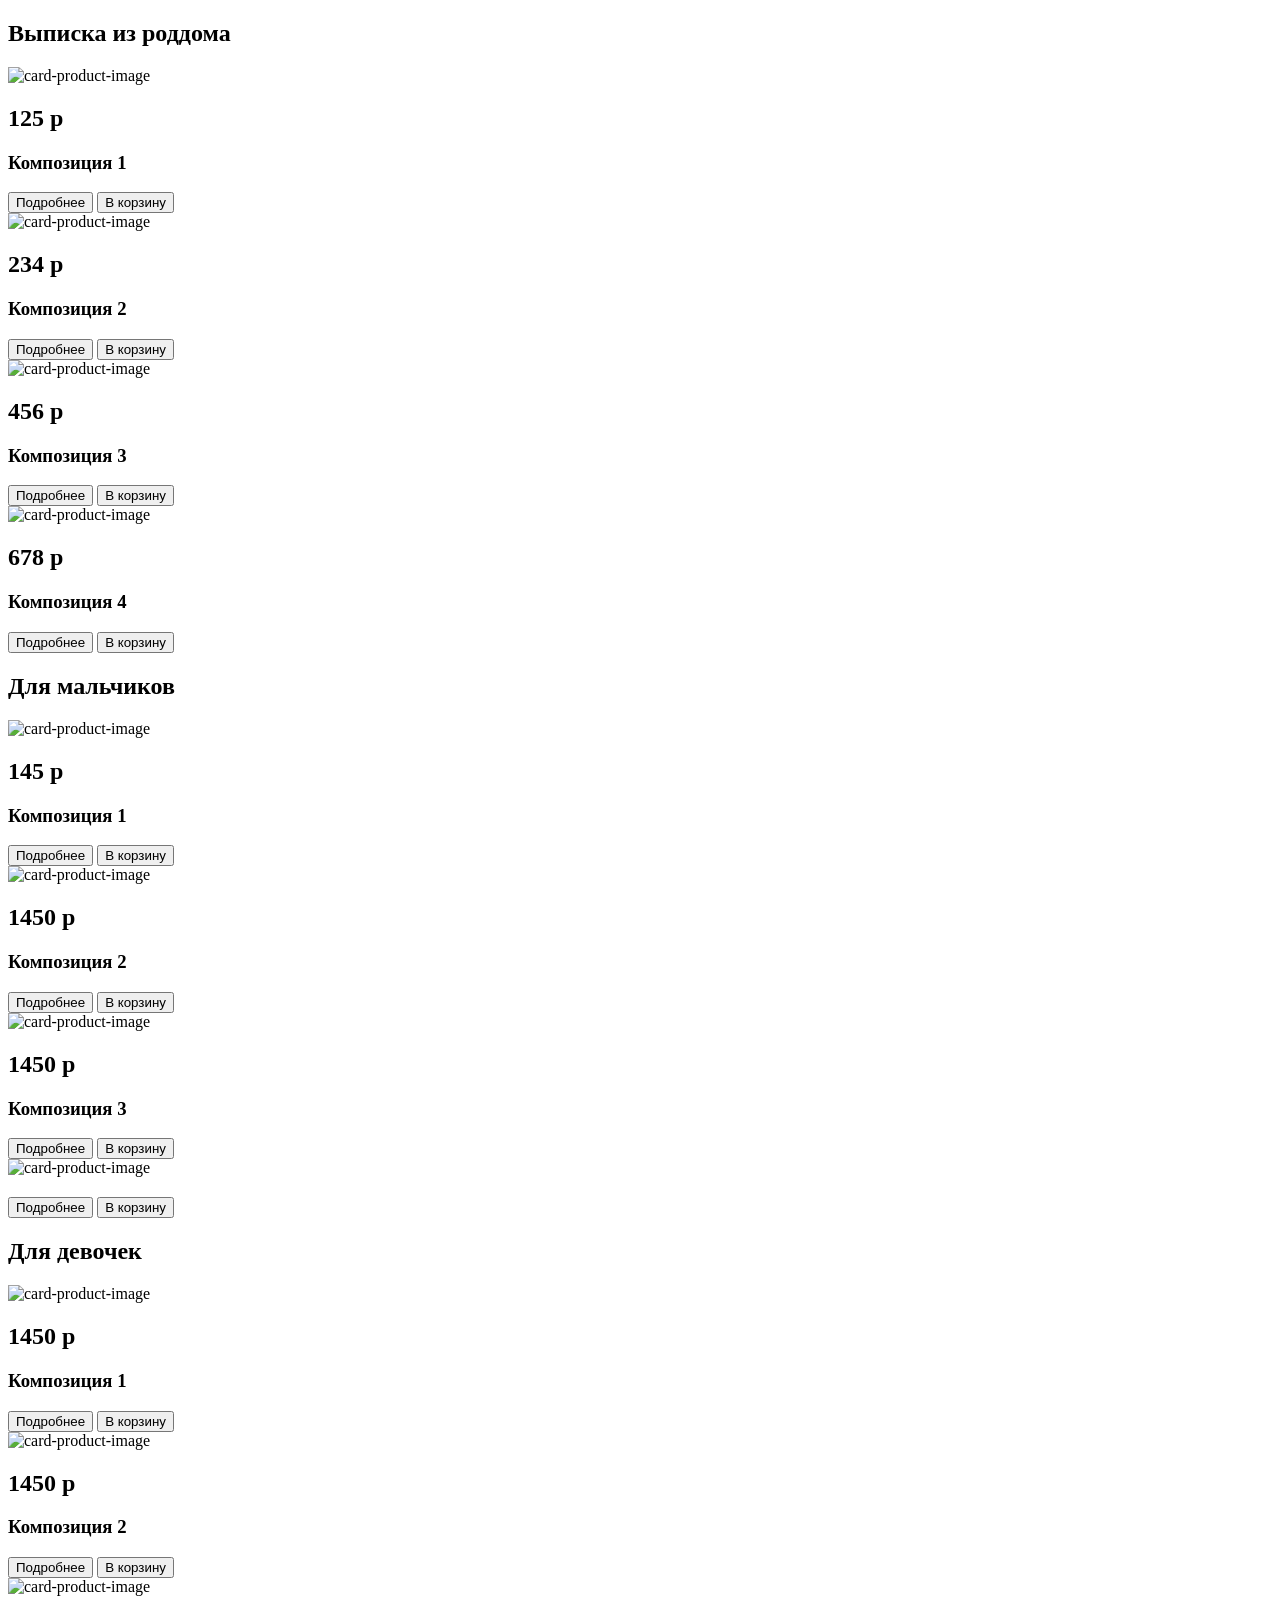
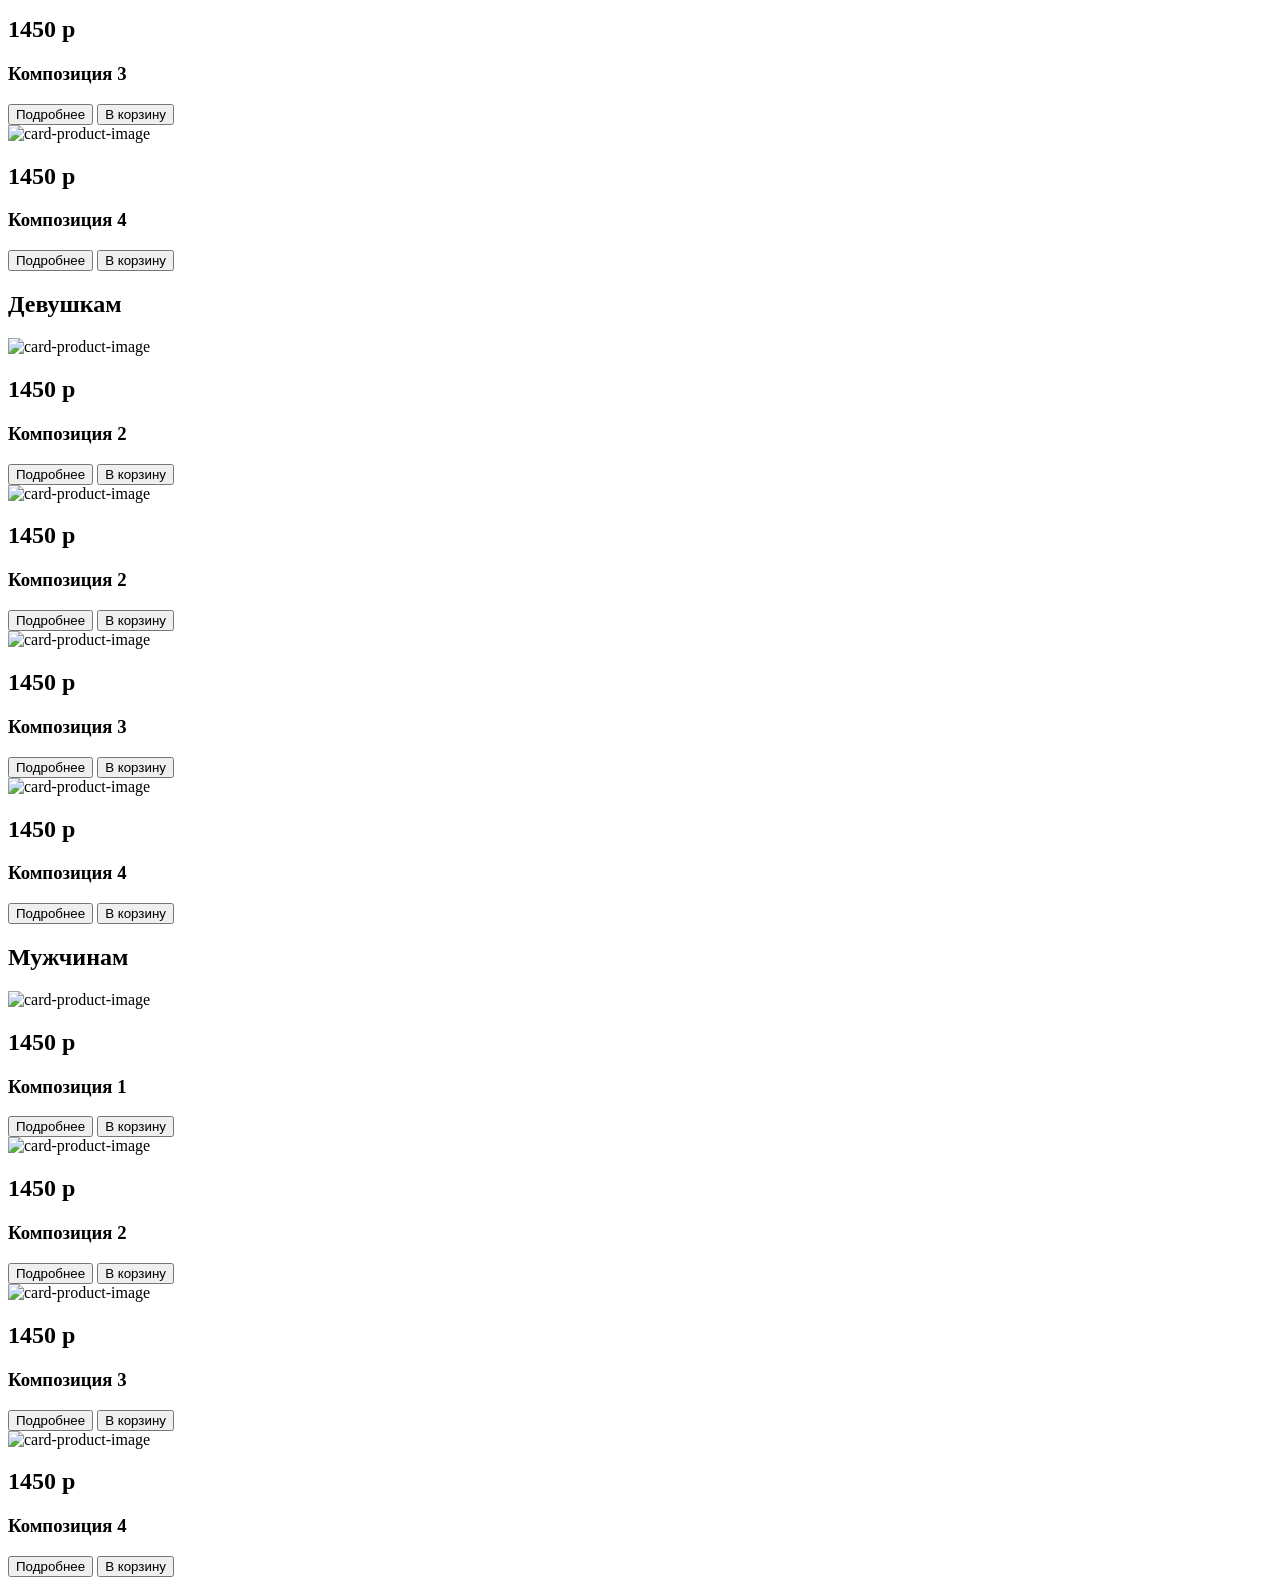
==== pages/page-catalog.html @ f29b2ee7 "add structure of catalog" ====
<!DOCTYPE html>
<html lang="en">
  <head>
    <meta charset="UTF-8" />
    <meta name="viewport" content="width=device-width, initial-scale=1.0" />

    <title>Каталог</title>
  </head>
  <body>
    <div class="catalog" id="catalog">
      <section class="Discharge-from mother-hospital-category">
        <h2 class="product-category">Выписка из роддома</h2>
        <div class="product-card">
          <img
            src="/airy-balloons/assets/photos/newborn/newborn-01.jpeg"
            alt="card-product-image"
          />
          <h2 class="product-price">125 р</h2>
          <h3 class="product-name">Композиция 1</h3>
          <button>Подробнее</button>
          <button>В корзину</button>
        </div>
        <div class="product-card">
          <img
            src="/airy-balloons/assets/photos/newborn/newborn-02.jpeg"
            alt="card-product-image"
          />
          <h2 class="product-price">234 р</h2>
          <h3 class="product-name">Композиция 2</h3>
          <button>Подробнее</button>
          <button>В корзину</button>
        </div>
        <div class="product-card">
          <img
            src="/airy-balloons/assets/photos/newborn/newborn-03.jpeg"
            alt="card-product-image"
          />
          <h2 class="product-price">456 р</h2>
          <h3 class="product-name">Композиция 3</h3>
          <button>Подробнее</button>
          <button>В корзину</button>
        </div>
        <div class="product-card">
          <img
            src="/airy-balloons/assets/photos/newborn/newborn-03.jpeg"
            alt="card-product-image"
          />
          <h2 class="product-price">678 р</h2>
          <h3 class="product-name">Композиция 4</h3>
          <button>Подробнее</button>
          <button>В корзину</button>
        </div>
      </section>
      <section class="boys-category" id="boysCategory">
        <h2 class="product-category">Для мальчиков</h2>
        <div class="product-card">
          <img
            src="/airy-balloons/assets/photos/for-boy/for-boy-01.jpeg"
            alt="card-product-image"
          />
          <h2 class="product-price">145 р</h2>
          <h3 class="product-name">Композиция 1</h3>
          <button>Подробнее</button>
          <button>В корзину</button>
        </div>
        <div class="product-card">
          <img
            src="/airy-balloons/assets/photos/for-boy/for-boy-02.jpeg"
            alt="card-product-image"
          />
          <h2 class="product-price">1450 р</h2>
          <h3 class="product-name">Композиция 2</h3>
          <button>Подробнее</button>
          <button>В корзину</button>
        </div>
        <div class="product-card">
          <img
            src="/airy-balloons/assets/photos/for-boy/for-boy-03.jpeg"
            alt="card-product-image"
          />
          <h2 class="product-price">1450 р</h2>
          <h3 class="product-name">Композиция 3</h3>
          <button>Подробнее</button>
          <button>В корзину</button>
        </div>
        <div class="product-card">
          <img src="" alt="card-product-image" />
          <h2 class="product-name"></h2>
          <button>Подробнее</button>
          <button>В корзину</button>
        </div>
      </section>
      <section class="girls-category">
        <h2 class="product-category">Для девочек</h2>
        <div class="product-card">
          <img
            src="/airy-balloons/assets/photos/for-girl/for-girl-01.jpeg"
            alt="card-product-image"
          />
          <h2 class="product-price">1450 р</h2>
          <h3 class="product-name">Композиция 1</h3>
          <button>Подробнее</button>
          <button>В корзину</button>
        </div>
        <div class="product-card">
          <img
            src="/airy-balloons/assets/photos/for-girl/for-girl-02.jpeg"
            alt="card-product-image"
          />
          <h2 class="product-price">1450 р</h2>
          <h3 class="product-name">Композиция 2</h3>
          <button>Подробнее</button>
          <button>В корзину</button>
        </div>
        <div class="product-card">
          <img
            src="/airy-balloons/assets/photos/for-girl/for-girl-03.jpeg"
            alt="card-product-image"
          />
          <h2 class="product-price">1450 р</h2>
          <h3 class="product-name">Композиция 3</h3>
          <button>Подробнее</button>
          <button>В корзину</button>
        </div>
        <div class="product-card">
          <img
            src="/airy-balloons/assets/photos/for-girl/for-girl-03.jpeg"
            alt="card-product-image"
          />
          <h2 class="product-price">1450 р</h2>
          <h3 class="product-name">Композиция 4</h3>
          <button>Подробнее</button>
          <button>В корзину</button>
        </div>
      </section>
      <section class="women-category">
        <h2 class="product-category">Девушкам</h2>
        <div class="product-card">
          <img
            src="/airy-balloons/assets/photos/for-woman/for-woman-01.jpeg"
            alt="card-product-image"
          />
          <h2 class="product-price">1450 р</h2>
          <h3 class="product-name">Композиция 2</h3>
          <button>Подробнее</button>
          <button>В корзину</button>
        </div>
        <div class="product-card">
          <img
            src="/airy-balloons/assets/photos/for-woman/for-woman-02.jpeg"
            alt="card-product-image"
          />
          <h2 class="product-price">1450 р</h2>
          <h3 class="product-name">Композиция 2</h3>
          <button>Подробнее</button>
          <button>В корзину</button>
        </div>
        <div class="product-card">
          <img
            src="/airy-balloons/assets/photos/for-woman/for-woman-03.jpeg"
            alt="card-product-image"
          />
          <h2 class="product-price">1450 р</h2>
          <h3 class="product-name">Композиция 3</h3>
          <button>Подробнее</button>
          <button>В корзину</button>
        </div>
        <div class="product-card">
          <img
            src="/airy-balloons/assets/photos/for-woman/for-woman-03.jpeg"
            alt="card-product-image"
          />
          <h2 class="product-price">1450 р</h2>
          <h3 class="product-name">Композиция 4</h3>
          <button>Подробнее</button>
          <button>В корзину</button>
        </div>
      </section>
      <section class="men-category">
        <h2 class="product-category">Мужчинам</h2>
        <div class="product-card">
          <img
            src="/airy-balloons/assets/photos/for-man/for-man-01.jpeg"
            alt="card-product-image"
          />
          <h2 class="product-price">1450 р</h2>
          <h3 class="product-name">Композиция 1</h3>
          <button>Подробнее</button>
          <button>В корзину</button>
        </div>
        <div class="product-card">
          <img
            src="/airy-balloons/assets/photos/for-man/for-man-02.jpeg"
            alt="card-product-image"
          />
          <h2 class="product-price">1450 р</h2>
          <h3 class="product-name">Композиция 2</h3>
          <button>Подробнее</button>
          <button>В корзину</button>
        </div>
        <div class="product-card">
          <img
            src="/airy-balloons/assets/photos/for-man/for-man-03.jpeg"
            alt="card-product-image"
          />
          <h2 class="product-price">1450 р</h2>
          <h3 class="product-name">Композиция 3</h3>
          <button>Подробнее</button>
          <button>В корзину</button>
        </div>
        <div class="product-card">
          <img
            src="/airy-balloons/assets/photos/for-man/for-man-03.jpeg"
            alt="card-product-image"
          />
          <h2 class="product-price">1450 р</h2>
          <h3 class="product-name">Композиция 4</h3>
          <button>Подробнее</button>
          <button>В корзину</button>
        </div>
      </section>
    </div>
  </body>
</html>
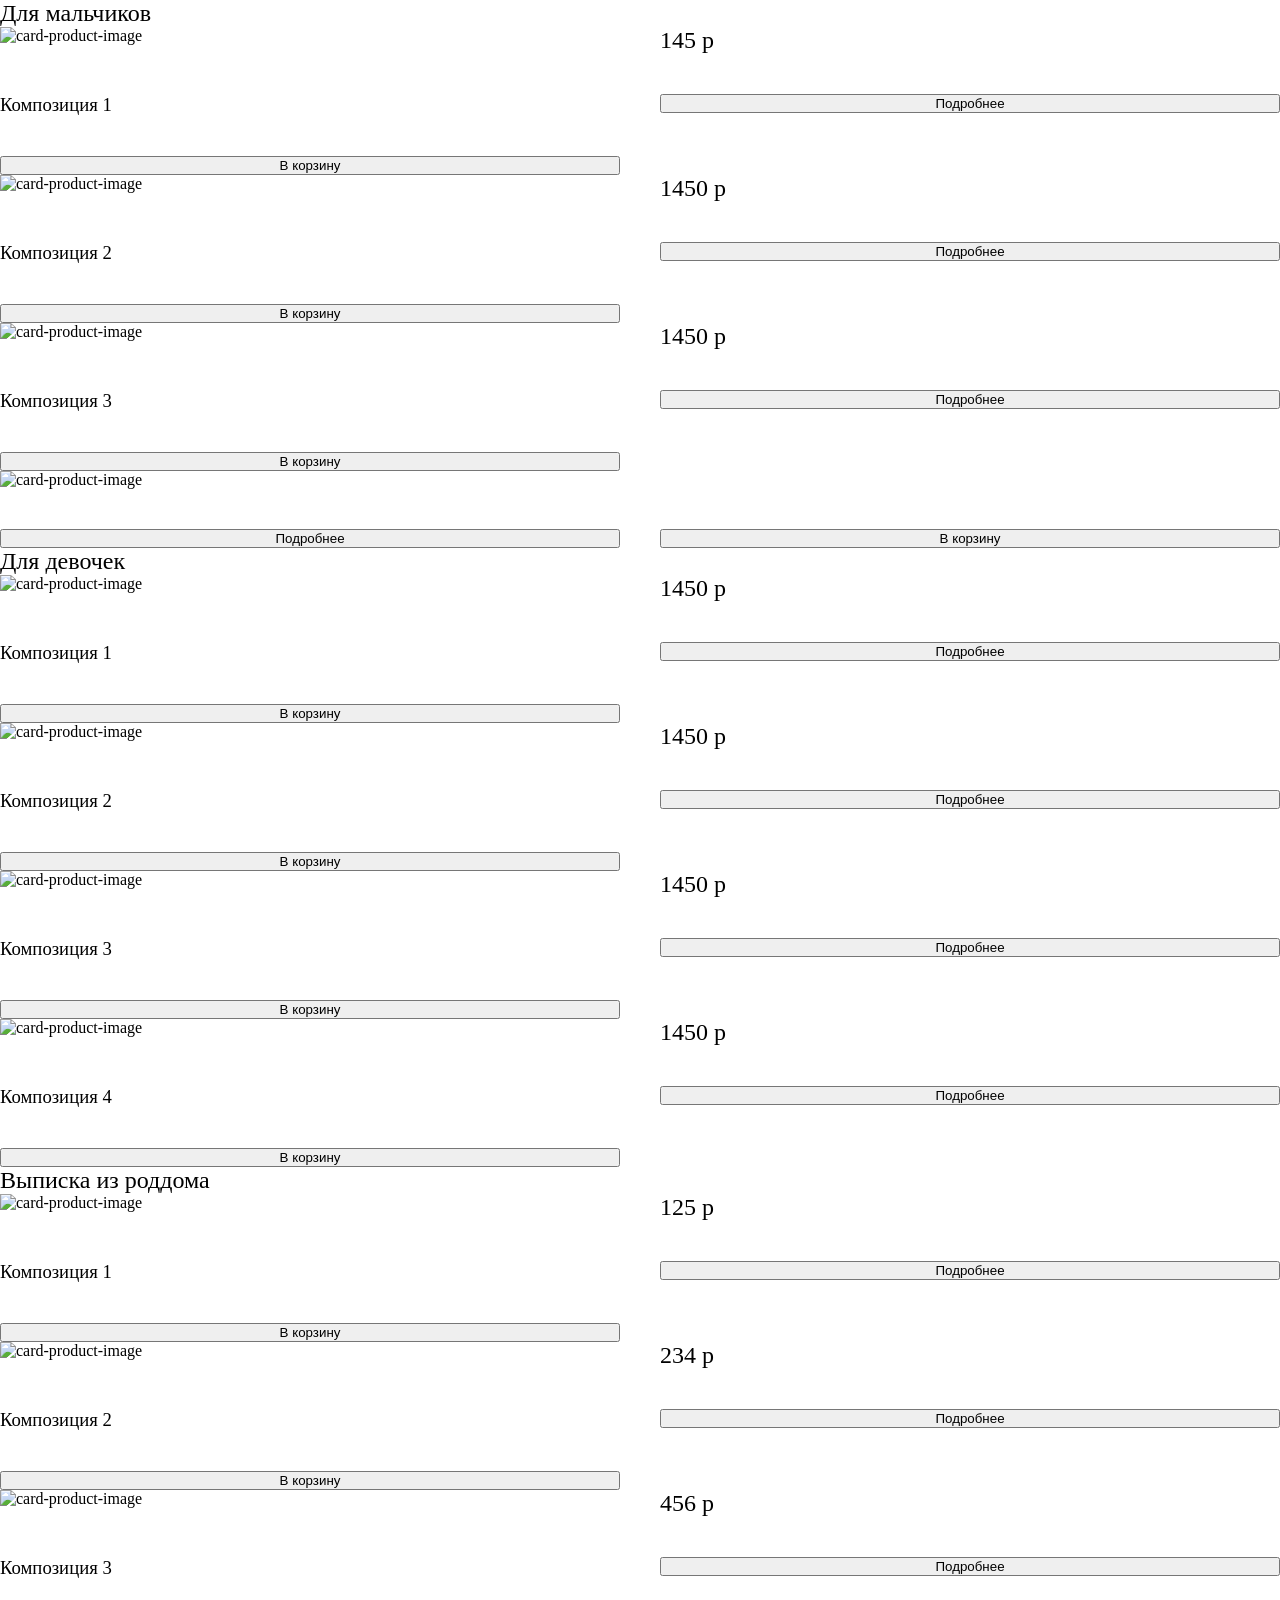
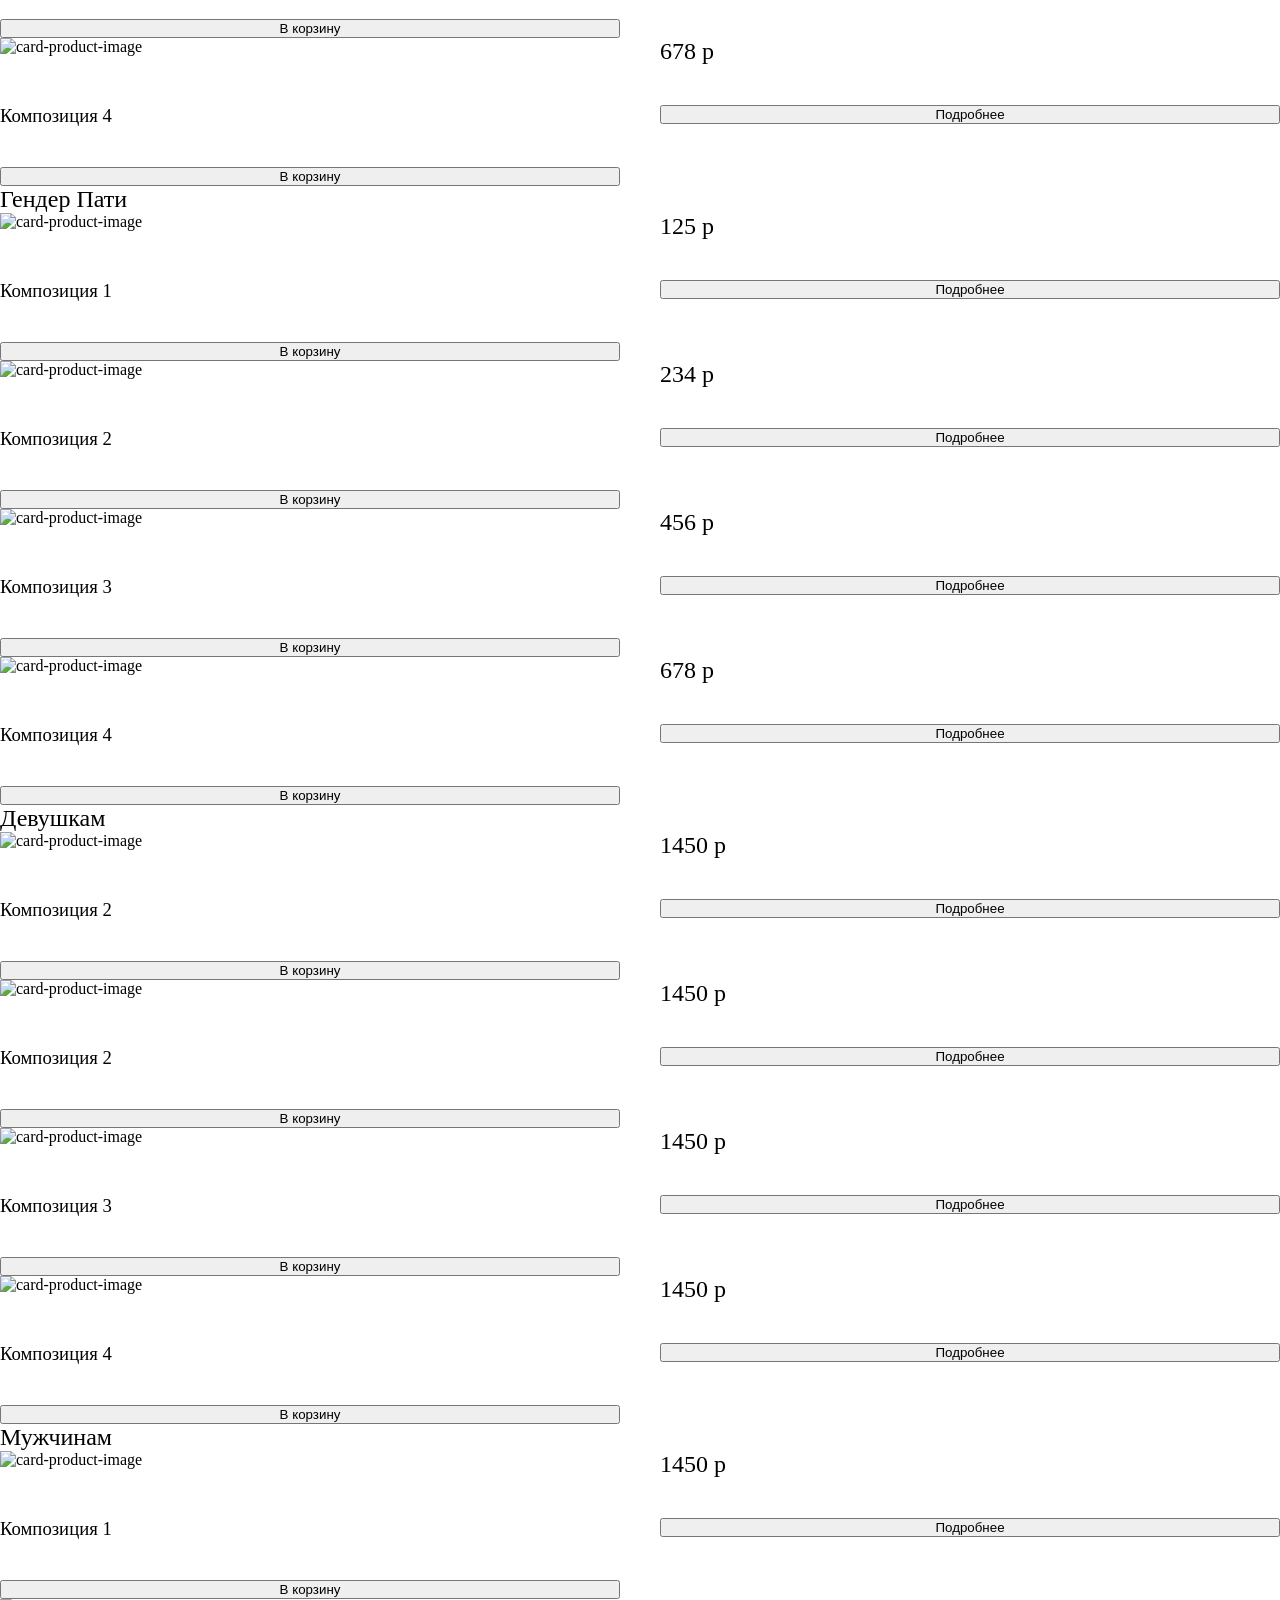
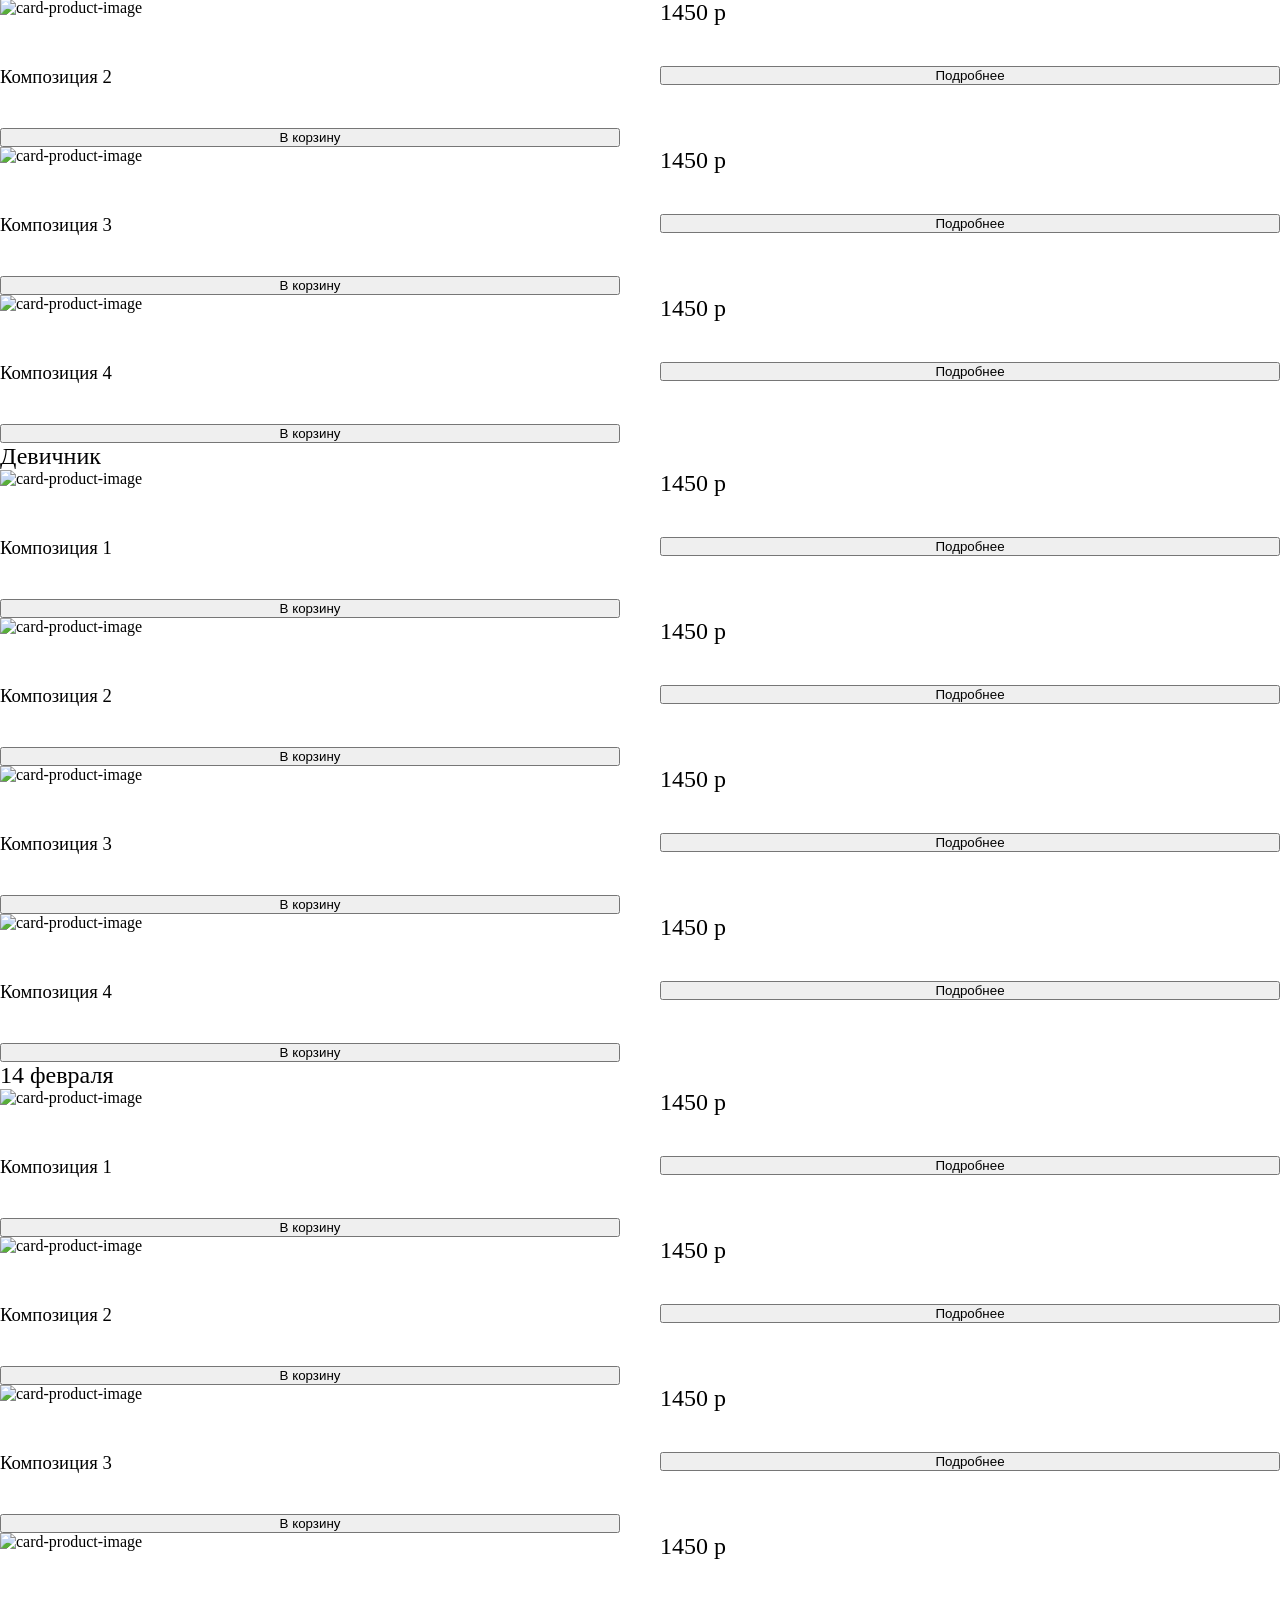
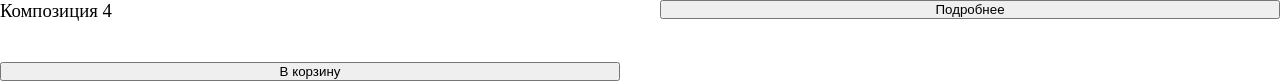
==== commit 1caff1fc: "add classes" ====
--- a/pages/page-catalog.html
+++ b/pages/page-catalog.html
@@ -3,220 +3,417 @@
   <head>
     <meta charset="UTF-8" />
     <meta name="viewport" content="width=device-width, initial-scale=1.0" />
-
+    <link rel="stylesheet" href="../assets/styles/main.css" />
+    <link rel="stylesheet" href="/airy-balloons/assets/styles/catalog.css" />
     <title>Каталог</title>
   </head>
   <body>
     <div class="catalog" id="catalog">
+      <section class="boys-category" id="boysCategory">
+        <h2 class="product-category">Для мальчиков</h2>
+        <div class="product-card">
+          <div class="image-container">
+            <img
+              src="/airy-balloons/assets/photos/for-boy/for-boy-01.jpeg"
+              alt="card-product-image"
+            />
+          </div>
+          <h2 class="product-price">145 р</h2>
+          <h3 class="product-name">Композиция 1</h3>
+          <button class="btn-information">Подробнее</button>
+          <button class="btn-basket">В корзину</button>
+        </div>
+        <div class="product-card">
+          <div class="image-container">
+            <img
+              src="/airy-balloons/assets/photos/for-boy/for-boy-02.jpeg"
+              alt="card-product-image"
+            />
+          </div>
+          <h2 class="product-price">1450 р</h2>
+          <h3 class="product-name">Композиция 2</h3>
+          <button class="btn-information">Подробнее</button>
+          <button class="btn-basket">В корзину</button>
+        </div>
+        <div class="product-card">
+          <div class="image-container">
+            <img
+              src="/airy-balloons/assets/photos/for-boy/for-boy-03.jpeg"
+              alt="card-product-image"
+            />
+          </div>
+          <h2 class="product-price">1450 р</h2>
+          <h3 class="product-name">Композиция 3</h3>
+          <button class="btn-information">Подробнее</button>
+          <button class="btn-basket">В корзину</button>
+        </div>
+        <div class="product-card">
+          <div class="image-container">
+            <img
+              src="/airy-balloons/assets/photos/for-boy/for-boy-03.jpeg"
+              alt="card-product-image"
+            />
+          </div>
+          <h2 class="product-name"></h2>
+          <button class="btn-information">Подробнее</button>
+          <button class="btn-basket">В корзину</button>
+        </div>
+      </section>
+      <section class="girls-category">
+        <h2 class="product-category">Для девочек</h2>
+        <div class="product-card">
+          <div class="image-container">
+            <img
+              src="/airy-balloons/assets/photos/for-girl/for-girl-01.jpeg"
+              alt="card-product-image"
+            />
+          </div>
+          <h2 class="product-price">1450 р</h2>
+          <h3 class="product-name">Композиция 1</h3>
+          <button class="btn-information">Подробнее</button>
+          <button class="btn-basket">В корзину</button>
+        </div>
+        <div class="product-card">
+          <div class="image-container">
+            <img
+              src="/airy-balloons/assets/photos/for-girl/for-girl-02.jpeg"
+              alt="card-product-image"
+            />
+          </div>
+          <h2 class="product-price">1450 р</h2>
+          <h3 class="product-name">Композиция 2</h3>
+          <button class="btn-information">Подробнее</button>
+          <button class="btn-basket">В корзину</button>
+        </div>
+        <div class="product-card">
+          <div class="image-container">
+            <img
+              src="/airy-balloons/assets/photos/for-girl/for-girl-03.jpeg"
+              alt="card-product-image"
+            />
+          </div>
+          <h2 class="product-price">1450 р</h2>
+          <h3 class="product-name">Композиция 3</h3>
+          <button class="btn-information">Подробнее</button>
+          <button class="btn-basket">В корзину</button>
+        </div>
+        <div class="product-card">
+          <div class="image-container">
+            <img
+              src="/airy-balloons/assets/photos/for-girl/for-girl-03.jpeg"
+              alt="card-product-image"
+            />
+          </div>
+          <h2 class="product-price">1450 р</h2>
+          <h3 class="product-name">Композиция 4</h3>
+          <button class="btn-information">Подробнее</button>
+          <button class="btn-basket">В корзину</button>
+        </div>
+      </section>
       <section class="Discharge-from mother-hospital-category">
         <h2 class="product-category">Выписка из роддома</h2>
         <div class="product-card">
-          <img
-            src="/airy-balloons/assets/photos/newborn/newborn-01.jpeg"
-            alt="card-product-image"
-          />
+          <div class="image-container">
+            <img
+              src="/airy-balloons/assets/photos/newborn/newborn-01.jpeg"
+              alt="card-product-image"
+            />
+          </div>
           <h2 class="product-price">125 р</h2>
           <h3 class="product-name">Композиция 1</h3>
-          <button>Подробнее</button>
-          <button>В корзину</button>
-        </div>
-        <div class="product-card">
-          <img
-            src="/airy-balloons/assets/photos/newborn/newborn-02.jpeg"
-            alt="card-product-image"
-          />
+          <button class="btn-information">Подробнее</button>
+          <button class="btn-basket">В корзину</button>
+        </div>
+        <div class="product-card">
+          <div class="image-container">
+            <img
+              src="/airy-balloons/assets/photos/newborn/newborn-02.jpeg"
+              alt="card-product-image"
+            />
+          </div>
           <h2 class="product-price">234 р</h2>
           <h3 class="product-name">Композиция 2</h3>
-          <button>Подробнее</button>
-          <button>В корзину</button>
-        </div>
-        <div class="product-card">
-          <img
-            src="/airy-balloons/assets/photos/newborn/newborn-03.jpeg"
-            alt="card-product-image"
-          />
+          <button class="btn-information">Подробнее</button>
+          <button class="btn-basket">В корзину</button>
+        </div>
+        <div class="product-card">
+          <div class="image-container">
+            <img
+              src="/airy-balloons/assets/photos/newborn/newborn-03.jpeg"
+              alt="card-product-image"
+            />
+          </div>
           <h2 class="product-price">456 р</h2>
           <h3 class="product-name">Композиция 3</h3>
-          <button>Подробнее</button>
-          <button>В корзину</button>
-        </div>
-        <div class="product-card">
-          <img
-            src="/airy-balloons/assets/photos/newborn/newborn-03.jpeg"
-            alt="card-product-image"
-          />
+          <button class="btn-information">Подробнее</button>
+          <button class="btn-basket">В корзину</button>
+        </div>
+        <div class="product-card">
+          <div class="image-container">
+            <img
+              src="/airy-balloons/assets/photos/newborn/newborn-03.jpeg"
+              alt="card-product-image"
+            />
+          </div>
           <h2 class="product-price">678 р</h2>
           <h3 class="product-name">Композиция 4</h3>
-          <button>Подробнее</button>
-          <button>В корзину</button>
-        </div>
-      </section>
-      <section class="boys-category" id="boysCategory">
-        <h2 class="product-category">Для мальчиков</h2>
-        <div class="product-card">
-          <img
-            src="/airy-balloons/assets/photos/for-boy/for-boy-01.jpeg"
-            alt="card-product-image"
-          />
-          <h2 class="product-price">145 р</h2>
-          <h3 class="product-name">Композиция 1</h3>
-          <button>Подробнее</button>
-          <button>В корзину</button>
-        </div>
-        <div class="product-card">
-          <img
-            src="/airy-balloons/assets/photos/for-boy/for-boy-02.jpeg"
-            alt="card-product-image"
-          />
-          <h2 class="product-price">1450 р</h2>
-          <h3 class="product-name">Композиция 2</h3>
-          <button>Подробнее</button>
-          <button>В корзину</button>
-        </div>
-        <div class="product-card">
-          <img
-            src="/airy-balloons/assets/photos/for-boy/for-boy-03.jpeg"
-            alt="card-product-image"
-          />
-          <h2 class="product-price">1450 р</h2>
-          <h3 class="product-name">Композиция 3</h3>
-          <button>Подробнее</button>
-          <button>В корзину</button>
-        </div>
-        <div class="product-card">
-          <img src="" alt="card-product-image" />
-          <h2 class="product-name"></h2>
-          <button>Подробнее</button>
-          <button>В корзину</button>
-        </div>
-      </section>
-      <section class="girls-category">
-        <h2 class="product-category">Для девочек</h2>
-        <div class="product-card">
-          <img
-            src="/airy-balloons/assets/photos/for-girl/for-girl-01.jpeg"
-            alt="card-product-image"
-          />
-          <h2 class="product-price">1450 р</h2>
-          <h3 class="product-name">Композиция 1</h3>
-          <button>Подробнее</button>
-          <button>В корзину</button>
-        </div>
-        <div class="product-card">
-          <img
-            src="/airy-balloons/assets/photos/for-girl/for-girl-02.jpeg"
-            alt="card-product-image"
-          />
-          <h2 class="product-price">1450 р</h2>
-          <h3 class="product-name">Композиция 2</h3>
-          <button>Подробнее</button>
-          <button>В корзину</button>
-        </div>
-        <div class="product-card">
-          <img
-            src="/airy-balloons/assets/photos/for-girl/for-girl-03.jpeg"
-            alt="card-product-image"
-          />
-          <h2 class="product-price">1450 р</h2>
-          <h3 class="product-name">Композиция 3</h3>
-          <button>Подробнее</button>
-          <button>В корзину</button>
-        </div>
-        <div class="product-card">
-          <img
-            src="/airy-balloons/assets/photos/for-girl/for-girl-03.jpeg"
-            alt="card-product-image"
-          />
-          <h2 class="product-price">1450 р</h2>
-          <h3 class="product-name">Композиция 4</h3>
-          <button>Подробнее</button>
-          <button>В корзину</button>
+          <button class="btn-information">Подробнее</button>
+          <button class="btn-basket">В корзину</button>
+        </div>
+      </section>
+      <section class="Gender-party-category">
+        <h2 class="product-category">Гендер Пати</h2>
+        <div class="product-card">
+          <div class="image-container">
+            <img
+              src="/airy-balloons/assets/photos/gener-party/gener-party-01.jpeg"
+              alt="card-product-image"
+            />
+          </div>
+          <h2 class="product-price">125 р</h2>
+          <h3 class="product-name">Композиция 1</h3>
+          <button class="btn-information">Подробнее</button>
+          <button class="btn-basket">В корзину</button>
+        </div>
+        <div class="product-card">
+          <div class="image-container">
+            <img
+              src="/airy-balloons/assets/photos/gener-party/gener-party-02.jpeg"
+              alt="card-product-image"
+            />
+          </div>
+          <h2 class="product-price">234 р</h2>
+          <h3 class="product-name">Композиция 2</h3>
+          <button class="btn-information">Подробнее</button>
+          <button class="btn-basket">В корзину</button>
+        </div>
+        <div class="product-card">
+          <div class="image-container">
+            <img
+              src="/airy-balloons/assets/photos/gener-party/gener-party-03.jpeg"
+              alt="card-product-image"
+            />
+          </div>
+          <h2 class="product-price">456 р</h2>
+          <h3 class="product-name">Композиция 3</h3>
+          <button class="btn-information">Подробнее</button>
+          <button class="btn-basket">В корзину</button>
+        </div>
+        <div class="product-card">
+          <div class="image-container">
+            <img
+              src="/airy-balloons/assets/photos/gener-party/gener-party-03.jpeg"
+              alt="card-product-image"
+            />
+          </div>
+          <h2 class="product-price">678 р</h2>
+          <h3 class="product-name">Композиция 4</h3>
+          <button class="btn-information">Подробнее</button>
+          <button class="btn-basket">В корзину</button>
         </div>
       </section>
       <section class="women-category">
         <h2 class="product-category">Девушкам</h2>
         <div class="product-card">
-          <img
-            src="/airy-balloons/assets/photos/for-woman/for-woman-01.jpeg"
-            alt="card-product-image"
-          />
-          <h2 class="product-price">1450 р</h2>
-          <h3 class="product-name">Композиция 2</h3>
-          <button>Подробнее</button>
-          <button>В корзину</button>
-        </div>
-        <div class="product-card">
-          <img
-            src="/airy-balloons/assets/photos/for-woman/for-woman-02.jpeg"
-            alt="card-product-image"
-          />
-          <h2 class="product-price">1450 р</h2>
-          <h3 class="product-name">Композиция 2</h3>
-          <button>Подробнее</button>
-          <button>В корзину</button>
-        </div>
-        <div class="product-card">
-          <img
-            src="/airy-balloons/assets/photos/for-woman/for-woman-03.jpeg"
-            alt="card-product-image"
-          />
-          <h2 class="product-price">1450 р</h2>
-          <h3 class="product-name">Композиция 3</h3>
-          <button>Подробнее</button>
-          <button>В корзину</button>
-        </div>
-        <div class="product-card">
-          <img
-            src="/airy-balloons/assets/photos/for-woman/for-woman-03.jpeg"
-            alt="card-product-image"
-          />
-          <h2 class="product-price">1450 р</h2>
-          <h3 class="product-name">Композиция 4</h3>
-          <button>Подробнее</button>
-          <button>В корзину</button>
+          <div class="image-container">
+            <img
+              src="/airy-balloons/assets/photos/for-woman/for-woman-01.jpeg"
+              alt="card-product-image"
+            />
+          </div>
+          <h2 class="product-price">1450 р</h2>
+          <h3 class="product-name">Композиция 2</h3>
+          <button class="btn-information">Подробнее</button>
+          <button class="btn-basket">В корзину</button>
+        </div>
+        <div class="product-card">
+          <div class="image-container">
+            <img
+              src="/airy-balloons/assets/photos/for-woman/for-woman-02.jpeg"
+              alt="card-product-image"
+            />
+          </div>
+          <h2 class="product-price">1450 р</h2>
+          <h3 class="product-name">Композиция 2</h3>
+          <button class="btn-information">Подробнее</button>
+          <button class="btn-basket">В корзину</button>
+        </div>
+        <div class="product-card">
+          <div class="image-container">
+            <img
+              src="/airy-balloons/assets/photos/for-woman/for-woman-03.jpeg"
+              alt="card-product-image"
+            />
+          </div>
+          <h2 class="product-price">1450 р</h2>
+          <h3 class="product-name">Композиция 3</h3>
+          <button class="btn-information">Подробнее</button>
+          <button class="btn-basket">В корзину</button>
+        </div>
+        <div class="product-card">
+          <div class="image-container">
+            <img
+              src="/airy-balloons/assets/photos/for-woman/for-woman-03.jpeg"
+              alt="card-product-image"
+            />
+          </div>
+          <h2 class="product-price">1450 р</h2>
+          <h3 class="product-name">Композиция 4</h3>
+          <button class="btn-information">Подробнее</button>
+          <button class="btn-basket">В корзину</button>
         </div>
       </section>
       <section class="men-category">
         <h2 class="product-category">Мужчинам</h2>
         <div class="product-card">
-          <img
-            src="/airy-balloons/assets/photos/for-man/for-man-01.jpeg"
-            alt="card-product-image"
-          />
-          <h2 class="product-price">1450 р</h2>
-          <h3 class="product-name">Композиция 1</h3>
-          <button>Подробнее</button>
-          <button>В корзину</button>
-        </div>
-        <div class="product-card">
-          <img
-            src="/airy-balloons/assets/photos/for-man/for-man-02.jpeg"
-            alt="card-product-image"
-          />
-          <h2 class="product-price">1450 р</h2>
-          <h3 class="product-name">Композиция 2</h3>
-          <button>Подробнее</button>
-          <button>В корзину</button>
-        </div>
-        <div class="product-card">
-          <img
-            src="/airy-balloons/assets/photos/for-man/for-man-03.jpeg"
-            alt="card-product-image"
-          />
-          <h2 class="product-price">1450 р</h2>
-          <h3 class="product-name">Композиция 3</h3>
-          <button>Подробнее</button>
-          <button>В корзину</button>
-        </div>
-        <div class="product-card">
-          <img
-            src="/airy-balloons/assets/photos/for-man/for-man-03.jpeg"
-            alt="card-product-image"
-          />
-          <h2 class="product-price">1450 р</h2>
-          <h3 class="product-name">Композиция 4</h3>
-          <button>Подробнее</button>
-          <button>В корзину</button>
+          <div class="image-container">
+            <img
+              src="/airy-balloons/assets/photos/for-man/for-man-01.jpeg"
+              alt="card-product-image"
+            />
+          </div>
+          <h2 class="product-price">1450 р</h2>
+          <h3 class="product-name">Композиция 1</h3>
+          <button class="btn-information">Подробнее</button>
+          <button class="btn-basket">В корзину</button>
+        </div>
+        <div class="product-card">
+          <div class="image-container">
+            <img
+              src="/airy-balloons/assets/photos/for-man/for-man-02.jpeg"
+              alt="card-product-image"
+            />
+          </div>
+          <h2 class="product-price">1450 р</h2>
+          <h3 class="product-name">Композиция 2</h3>
+          <button class="btn-information">Подробнее</button>
+          <button class="btn-basket">В корзину</button>
+        </div>
+        <div class="product-card">
+          <div class="image-container">
+            <img
+              src="/airy-balloons/assets/photos/for-man/for-man-03.jpeg"
+              alt="card-product-image"
+            />
+          </div>
+          <h2 class="product-price">1450 р</h2>
+          <h3 class="product-name">Композиция 3</h3>
+          <button class="btn-information">Подробнее</button>
+          <button class="btn-basket">В корзину</button>
+        </div>
+        <div class="product-card">
+          <div class="image-container">
+            <img
+              src="/airy-balloons/assets/photos/for-man/for-man-03.jpeg"
+              alt="card-product-image"
+            />
+          </div>
+          <h2 class="product-price">1450 р</h2>
+          <h3 class="product-name">Композиция 4</h3>
+          <button class="btn-information">Подробнее</button>
+          <button class="btn-basket">В корзину</button>
+        </div>
+      </section>
+      <section class="bachelorette-category">
+        <h2 class="product-category">Девичник</h2>
+        <div class="product-card">
+          <div class="image-container">
+            <img
+              src="/airy-balloons/assets/photos/bachelorette/bachelorette-01.jpeg"
+              alt="card-product-image"
+            />
+          </div>
+          <h2 class="product-price">1450 р</h2>
+          <h3 class="product-name">Композиция 1</h3>
+          <button class="btn-information">Подробнее</button>
+          <button class="btn-basket">В корзину</button>
+        </div>
+        <div class="product-card">
+          <div class="image-container">
+            <img
+              src="/airy-balloons/assets/photos/bachelorette/bachelorette-02.jpeg"
+              alt="card-product-image"
+            />
+          </div>
+          <h2 class="product-price">1450 р</h2>
+          <h3 class="product-name">Композиция 2</h3>
+          <button class="btn-information">Подробнее</button>
+          <button class="btn-basket">В корзину</button>
+        </div>
+        <div class="product-card">
+          <div class="image-container">
+            <img
+              src="/airy-balloons/assets/photos/bachelorette/bachelorette-03.jpeg"
+              alt="card-product-image"
+            />
+          </div>
+          <h2 class="product-price">1450 р</h2>
+          <h3 class="product-name">Композиция 3</h3>
+          <button class="btn-information">Подробнее</button>
+          <button class="btn-basket">В корзину</button>
+        </div>
+        <div class="product-card">
+          <div class="image-container">
+            <img
+              src="/airy-balloons/assets/photos/bachelorette/bachelorette-03.jpeg"
+              alt="card-product-image"
+            />
+          </div>
+          <h2 class="product-price">1450 р</h2>
+          <h3 class="product-name">Композиция 4</h3>
+          <button class="btn-information">Подробнее</button>
+          <button class="btn-basket">В корзину</button>
+        </div>
+      </section>
+      <section class="valentine-day-category">
+        <h2 class="product-category">14 февраля</h2>
+        <div class="product-card">
+          <div class="image-container">
+            <img
+              src="/airy-balloons/assets/photos/valentines-day/valentines-day-01.jpeg"
+              alt="card-product-image"
+            />
+          </div>
+          <h2 class="product-price">1450 р</h2>
+          <h3 class="product-name">Композиция 1</h3>
+          <button class="btn-information">Подробнее</button>
+          <button class="btn-basket">В корзину</button>
+        </div>
+        <div class="product-card">
+          <div class="image-container">
+            <img
+              src="/airy-balloons/assets/photos/valentines-day/valentines-day-02.jpeg"
+              alt="card-product-image"
+            />
+          </div>
+          <h2 class="product-price">1450 р</h2>
+          <h3 class="product-name">Композиция 2</h3>
+          <button class="btn-information">Подробнее</button>
+          <button class="btn-basket">В корзину</button>
+        </div>
+        <div class="product-card">
+          <div class="image-container">
+            <img
+              src="/airy-balloons/assets/photos/valentines-day/valentines-day-03.jpeg"
+              alt="card-product-image"
+            />
+          </div>
+          <h2 class="product-price">1450 р</h2>
+          <h3 class="product-name">Композиция 3</h3>
+          <button class="btn-information">Подробнее</button>
+          <button class="btn-basket">В корзину</button>
+        </div>
+        <div class="product-card">
+          <div class="image-container">
+            <img
+              src="/airy-balloons/assets/photos/valentines-day/"
+              alt="card-product-image"
+            />
+          </div>
+          <h2 class="product-price">1450 р</h2>
+          <h3 class="product-name">Композиция 4</h3>
+          <button class="btn-information">Подробнее</button>
+          <button class="btn-basket">В корзину</button>
         </div>
       </section>
     </div>
--- a/assets/styles/main.css
+++ b/assets/styles/main.css
@@ -0,0 +1,285 @@
+@charset "UTF-8";
+@import "./normalize.css";
+* {
+  margin: 0;
+  padding: 0;
+  box-sizing: border-box;
+}
+
+a {
+  color: inherit;
+  text-decoration: none;
+  cursor: pointer;
+}
+
+ul {
+  padding: 0;
+  margin: 0;
+}
+ul li {
+  list-style: none;
+}
+
+h1,
+h2,
+h3,
+h4,
+h5,
+h6 {
+  font-weight: normal;
+  margin: 0;
+}
+
+@font-face {
+  font-family: "Montserrat";
+  src: url("./Montserrat-Bold.woff") format("woff");
+  font-weight: 700;
+  font-style: normal;
+}
+@font-face {
+  font-family: "Montserrat";
+  src: url("./Montserrat-Italic.woff") format("woff");
+  font-weight: 400;
+  font-style: italic;
+}
+@font-face {
+  font-family: "Montserrat";
+  src: url("./Montserrat-Light.woff") format("woff");
+  font-weight: 300;
+  font-style: normal;
+}
+@font-face {
+  font-family: "Montserrat";
+  src: url("./Montserrat-Medium.woff") format("woff");
+  font-weight: 500;
+  font-style: normal;
+}
+@font-face {
+  font-family: "Montserrat";
+  src: url("./Montserrat-Regular.woff") format("woff");
+  font-weight: 400;
+  font-style: normal;
+}
+@font-face {
+  font-family: "Montserrat";
+  src: url("./Montserrat-SemiBold.woff") format("woff");
+  font-weight: 600;
+  font-style: normal;
+}
+/* Пример шаблона базового стиля кнопки */
+.btn {
+  font-family: "Montserrat", sans-serif;
+  font-style: normal;
+  font-weight: 600;
+  /* Используем Montserrat с весом 600 (Semibold) */
+  font-size: 16px;
+  width: 240px;
+  height: 60px;
+  background-color: rgb(255, 255, 255); /* Белый фон */
+  color: rgb(238, 27, 85); /* Текст красного цвета */
+  border: 1px solid rgb(238, 27, 85); /* Красная рамка толщиной 1px */
+  border-radius: 8px;
+  padding: 12px 24px;
+  cursor: pointer;
+  transition: background-color 0.3s ease, transform 0.3s ease;
+  /* Состояние при наведении */
+  /* Состояние при нажатии/активное */
+  /* Отключённая кнопка */
+  /* Адаптив */
+}
+.btn:hover {
+  background-color: #c70f42; /* затемняем фон на 10% */
+  color: rgb(255, 255, 255); /* делаем текст белым для контраста */
+}
+.btn:active {
+  transform: scale(0.98);
+}
+.btn:disabled, .btn.disabled {
+  background-color: #f57a9c;
+  border-color: #f57a9c;
+  cursor: not-allowed;
+  opacity: 0.7;
+}
+@media screen and (max-width: 768px) {
+  .btn {
+    padding: 10px 20px;
+  }
+}
+@media screen and (max-width: 440px) {
+  .btn {
+    padding: 8px 16px;
+  }
+}
+
+/* Пример SCSS-кода с адаптивом, используя миксины tablets и phones */
+/* Основной контейнер */
+.container {
+  max-width: 1200px;
+  margin: 0 auto;
+  padding: 20px;
+}
+@media screen and (max-width: 768px) {
+  .container {
+    padding: 16px;
+  }
+}
+@media screen and (max-width: 440px) {
+  .container {
+    padding: 8px;
+  }
+}
+
+.breadcrumbs ul {
+  list-style: none;
+  display: flex;
+  gap: 8px;
+}
+@media screen and (max-width: 440px) {
+  .breadcrumbs ul {
+    flex-direction: column;
+    gap: 4px;
+  }
+}
+
+/* Секция карточки товара */
+.product-card {
+  display: grid;
+  grid-template-columns: 1fr 1fr;
+  gap: 40px;
+  align-items: flex-start;
+}
+@media screen and (max-width: 768px) {
+  .product-card {
+    /* при ширине до 768px всё будет в один столбец */
+    grid-template-columns: 1fr;
+  }
+}
+
+/* Изображение товара */
+.product-images {
+  display: flex;
+  justify-content: center;
+  align-items: center;
+  background-color: rgb(242, 215, 219);
+  border-radius: 8px;
+  padding: 20px;
+}
+.product-images img {
+  width: 100%;
+  max-width: 400px;
+  border-radius: 8px;
+}
+@media screen and (max-width: 768px) {
+  .product-images img {
+    max-width: 300px;
+  }
+}
+@media screen and (max-width: 440px) {
+  .product-images img {
+    max-width: 100%;
+  }
+}
+
+/* Блок информации о товаре */
+.product-info {
+  display: flex;
+  flex-direction: column;
+  justify-content: center;
+  /* Блок цены со старой ценой и скидкой */
+  /* Состав композиции */
+  /* Кнопка */
+}
+.product-info .product-title {
+  font-size: 2rem;
+  margin-bottom: 16px;
+  font-weight: bold;
+  color: rgb(30, 26, 26);
+}
+@media screen and (max-width: 768px) {
+  .product-info .product-title {
+    font-size: 1.6rem;
+  }
+}
+@media screen and (max-width: 440px) {
+  .product-info .product-title {
+    font-size: 1.4rem;
+  }
+}
+.product-info .price-block {
+  display: flex;
+  align-items: baseline;
+  gap: 8px;
+  margin-bottom: 8px;
+}
+.product-info .price-block .old-price {
+  text-decoration: line-through;
+  color: rgb(30, 26, 26);
+  opacity: 0.6;
+}
+.product-info .price-block .product-price {
+  font-size: 1.8rem;
+  color: rgb(238, 27, 85);
+  font-weight: bold;
+}
+@media screen and (max-width: 768px) {
+  .product-info .price-block .product-price {
+    font-size: 1.6rem;
+  }
+}
+@media screen and (max-width: 440px) {
+  .product-info .price-block .product-price {
+    font-size: 1.4rem;
+  }
+}
+.product-info .price-block .discount {
+  color: rgb(238, 27, 85);
+  font-weight: bold;
+  font-size: 1rem;
+}
+.product-info .composition {
+  margin-top: 16px;
+  font-size: 1rem;
+  line-height: 1.4;
+}
+.product-info .composition span {
+  font-weight: bold;
+}
+@media screen and (max-width: 768px) {
+  .product-info .composition {
+    font-size: 0.95rem;
+  }
+}
+@media screen and (max-width: 440px) {
+  .product-info .composition {
+    font-size: 0.9rem;
+  }
+}
+.product-info .buy-button {
+  background-color: rgb(238, 27, 85);
+  color: #fff;
+  border: none;
+  padding: 12px 24px;
+  margin-top: 24px;
+  cursor: pointer;
+  font-size: 1rem;
+  border-radius: 4px;
+  transition: background-color 0.3s;
+  max-width: 200px;
+}
+.product-info .buy-button:hover {
+  background-color: rgb(200, 20, 60);
+}
+@media screen and (max-width: 768px) {
+  .product-info .buy-button {
+    font-size: 0.9rem;
+    padding: 10px 20px;
+    max-width: 180px;
+  }
+}
+@media screen and (max-width: 440px) {
+  .product-info .buy-button {
+    font-size: 0.85rem;
+    padding: 8px 16px;
+    max-width: 160px;
+  }
+}
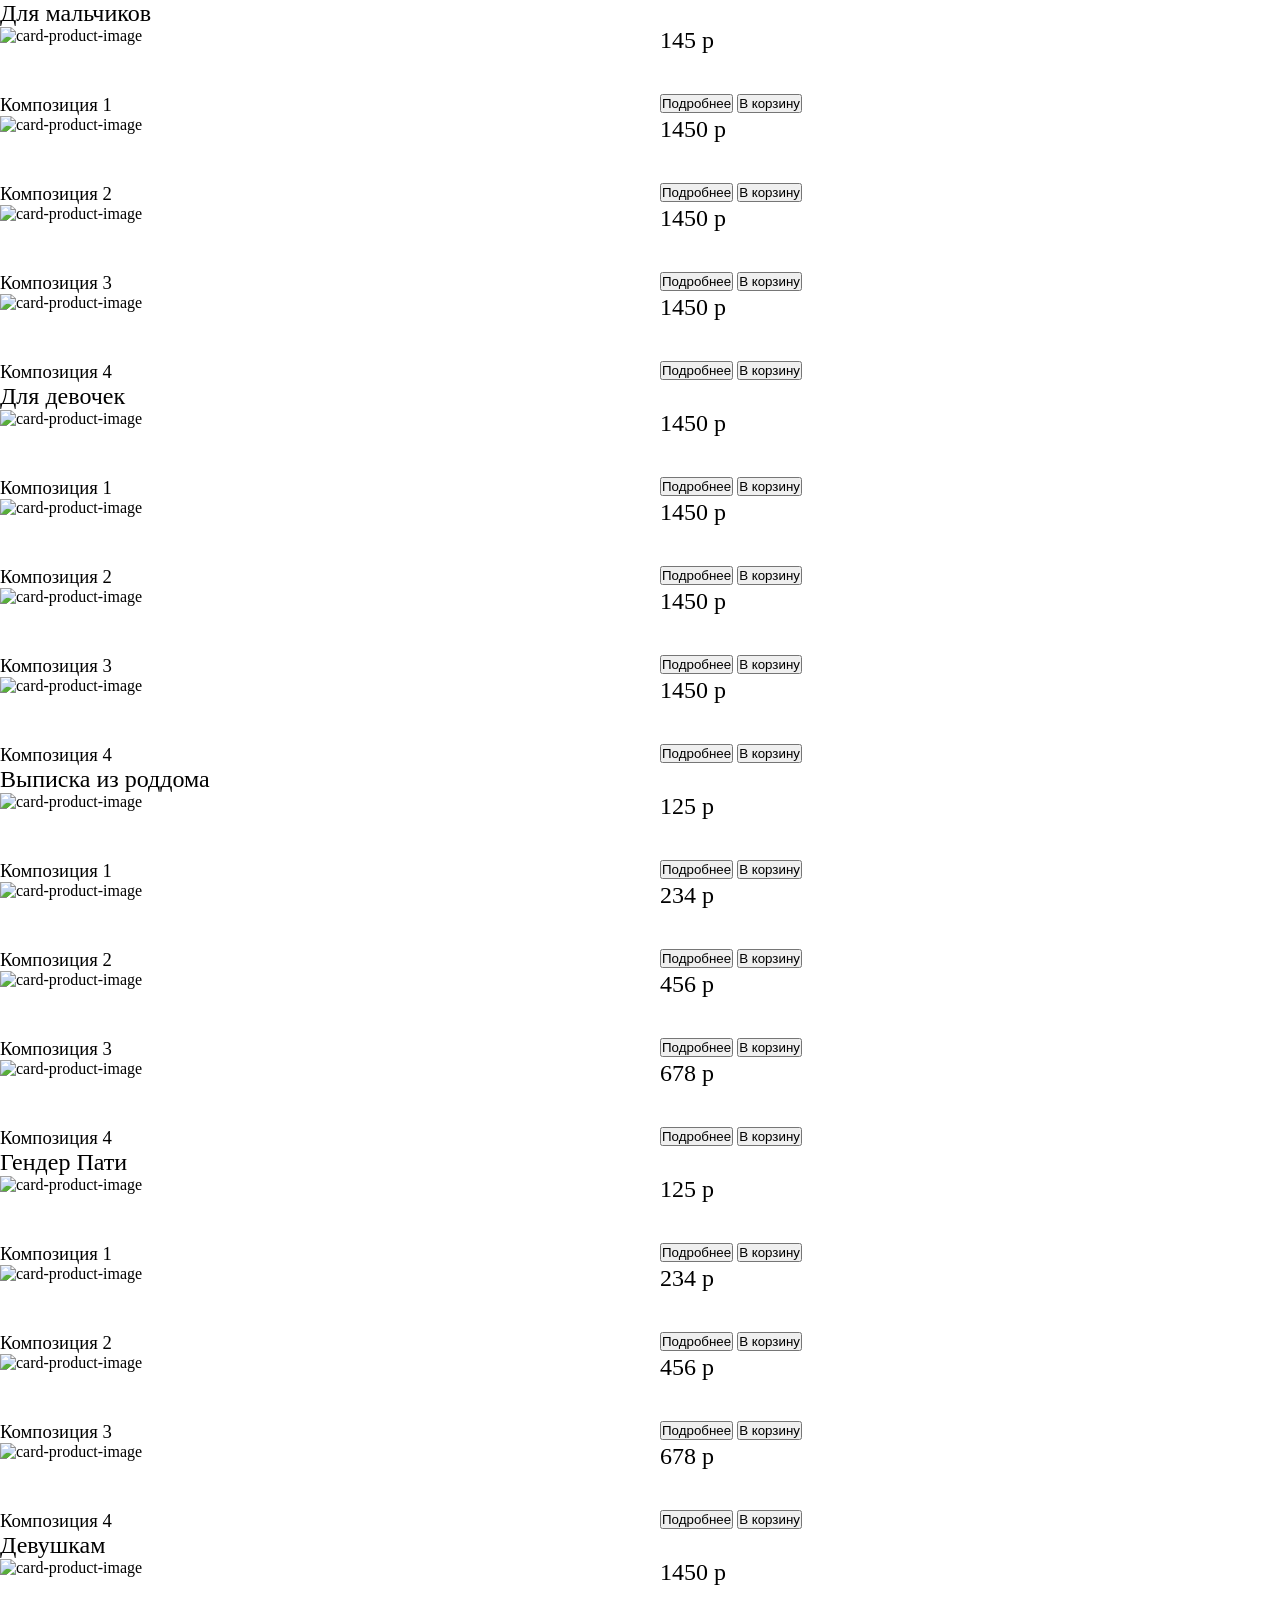
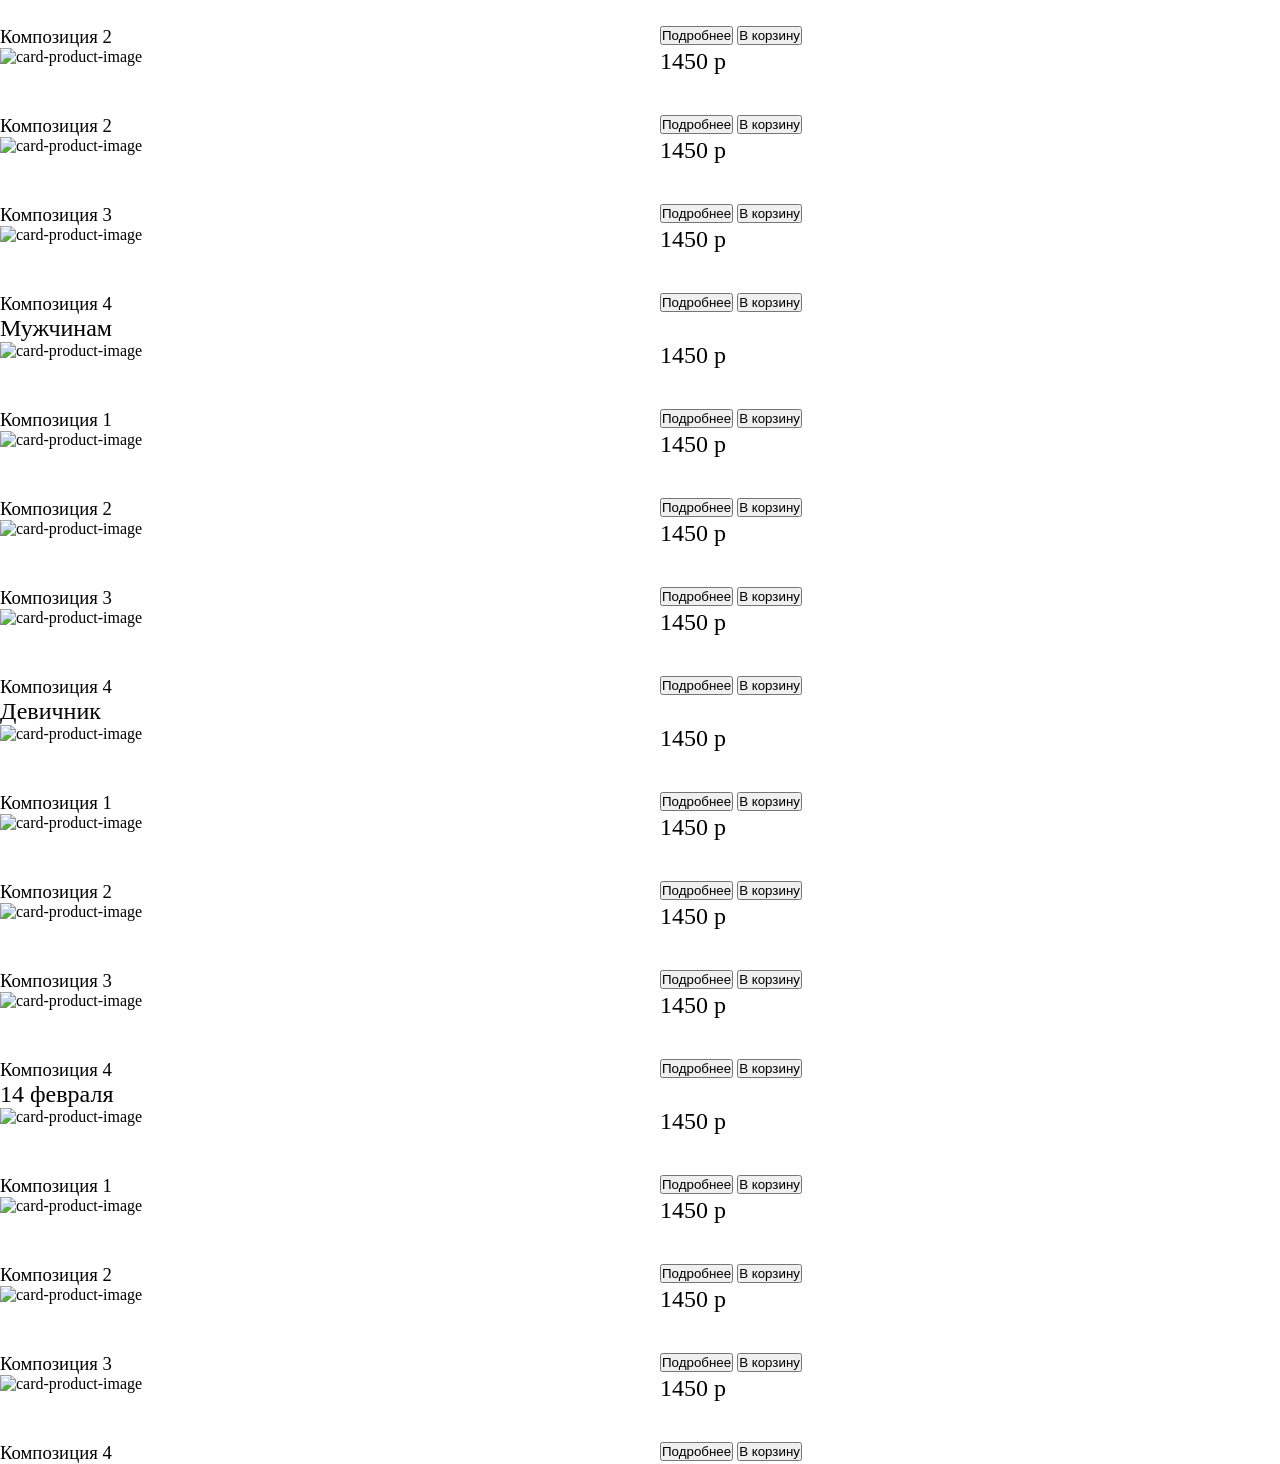
==== commit a6bbad32: "change styles" ====
--- a/pages/page-catalog.html
+++ b/pages/page-catalog.html
@@ -9,8 +9,8 @@
   </head>
   <body>
     <div class="catalog" id="catalog">
+      <h2 class="product-category">Для мальчиков</h2>
       <section class="boys-category" id="boysCategory">
-        <h2 class="product-category">Для мальчиков</h2>
         <div class="product-card">
           <div class="image-container">
             <img
@@ -20,8 +20,10 @@
           </div>
           <h2 class="product-price">145 р</h2>
           <h3 class="product-name">Композиция 1</h3>
-          <button class="btn-information">Подробнее</button>
-          <button class="btn-basket">В корзину</button>
+          <div class="buttons">
+            <button class="btn-information">Подробнее</button>
+            <button class="btn-basket">В корзину</button>
+          </div>
         </div>
         <div class="product-card">
           <div class="image-container">
@@ -32,8 +34,10 @@
           </div>
           <h2 class="product-price">1450 р</h2>
           <h3 class="product-name">Композиция 2</h3>
-          <button class="btn-information">Подробнее</button>
-          <button class="btn-basket">В корзину</button>
+          <div class="buttons">
+            <button class="btn-information">Подробнее</button>
+            <button class="btn-basket">В корзину</button>
+          </div>
         </div>
         <div class="product-card">
           <div class="image-container">
@@ -44,8 +48,10 @@
           </div>
           <h2 class="product-price">1450 р</h2>
           <h3 class="product-name">Композиция 3</h3>
-          <button class="btn-information">Подробнее</button>
-          <button class="btn-basket">В корзину</button>
+          <div class="buttons">
+            <button class="btn-information">Подробнее</button>
+            <button class="btn-basket">В корзину</button>
+          </div>
         </div>
         <div class="product-card">
           <div class="image-container">
@@ -54,13 +60,16 @@
               alt="card-product-image"
             />
           </div>
-          <h2 class="product-name"></h2>
-          <button class="btn-information">Подробнее</button>
-          <button class="btn-basket">В корзину</button>
-        </div>
-      </section>
+          <h2 class="product-name">1450 р</h2>
+          <h3 class="product-name">Композиция 4</h3>
+          <div class="buttons">
+            <button class="btn-information">Подробнее</button>
+            <button class="btn-basket">В корзину</button>
+          </div>
+        </div>
+      </section>
+      <h2 class="product-category">Для девочек</h2>
       <section class="girls-category">
-        <h2 class="product-category">Для девочек</h2>
         <div class="product-card">
           <div class="image-container">
             <img
@@ -70,8 +79,10 @@
           </div>
           <h2 class="product-price">1450 р</h2>
           <h3 class="product-name">Композиция 1</h3>
-          <button class="btn-information">Подробнее</button>
-          <button class="btn-basket">В корзину</button>
+          <div class="buttons">
+            <button class="btn-information">Подробнее</button>
+            <button class="btn-basket">В корзину</button>
+          </div>
         </div>
         <div class="product-card">
           <div class="image-container">
@@ -82,8 +93,10 @@
           </div>
           <h2 class="product-price">1450 р</h2>
           <h3 class="product-name">Композиция 2</h3>
-          <button class="btn-information">Подробнее</button>
-          <button class="btn-basket">В корзину</button>
+          <div class="buttons">
+            <button class="btn-information">Подробнее</button>
+            <button class="btn-basket">В корзину</button>
+          </div>
         </div>
         <div class="product-card">
           <div class="image-container">
@@ -94,8 +107,10 @@
           </div>
           <h2 class="product-price">1450 р</h2>
           <h3 class="product-name">Композиция 3</h3>
-          <button class="btn-information">Подробнее</button>
-          <button class="btn-basket">В корзину</button>
+          <div class="buttons">
+            <button class="btn-information">Подробнее</button>
+            <button class="btn-basket">В корзину</button>
+          </div>
         </div>
         <div class="product-card">
           <div class="image-container">
@@ -106,12 +121,14 @@
           </div>
           <h2 class="product-price">1450 р</h2>
           <h3 class="product-name">Композиция 4</h3>
-          <button class="btn-information">Подробнее</button>
-          <button class="btn-basket">В корзину</button>
-        </div>
-      </section>
-      <section class="Discharge-from mother-hospital-category">
-        <h2 class="product-category">Выписка из роддома</h2>
+          <div class="buttons">
+            <button class="btn-information">Подробнее</button>
+            <button class="btn-basket">В корзину</button>
+          </div>
+        </div>
+      </section>
+      <h2 class="product-category">Выписка из роддома</h2>
+      <section class="Discharge-from-mother-hospital-category">
         <div class="product-card">
           <div class="image-container">
             <img
@@ -121,8 +138,10 @@
           </div>
           <h2 class="product-price">125 р</h2>
           <h3 class="product-name">Композиция 1</h3>
-          <button class="btn-information">Подробнее</button>
-          <button class="btn-basket">В корзину</button>
+          <div class="buttons">
+            <button class="btn-information">Подробнее</button>
+            <button class="btn-basket">В корзину</button>
+          </div>
         </div>
         <div class="product-card">
           <div class="image-container">
@@ -133,8 +152,10 @@
           </div>
           <h2 class="product-price">234 р</h2>
           <h3 class="product-name">Композиция 2</h3>
-          <button class="btn-information">Подробнее</button>
-          <button class="btn-basket">В корзину</button>
+          <div class="buttons">
+            <button class="btn-information">Подробнее</button>
+            <button class="btn-basket">В корзину</button>
+          </div>
         </div>
         <div class="product-card">
           <div class="image-container">
@@ -145,8 +166,10 @@
           </div>
           <h2 class="product-price">456 р</h2>
           <h3 class="product-name">Композиция 3</h3>
-          <button class="btn-information">Подробнее</button>
-          <button class="btn-basket">В корзину</button>
+          <div class="buttons">
+            <button class="btn-information">Подробнее</button>
+            <button class="btn-basket">В корзину</button>
+          </div>
         </div>
         <div class="product-card">
           <div class="image-container">
@@ -157,12 +180,14 @@
           </div>
           <h2 class="product-price">678 р</h2>
           <h3 class="product-name">Композиция 4</h3>
-          <button class="btn-information">Подробнее</button>
-          <button class="btn-basket">В корзину</button>
-        </div>
-      </section>
+          <div class="buttons">
+            <button class="btn-information">Подробнее</button>
+            <button class="btn-basket">В корзину</button>
+          </div>
+        </div>
+      </section>
+      <h2 class="product-category">Гендер Пати</h2>
       <section class="Gender-party-category">
-        <h2 class="product-category">Гендер Пати</h2>
         <div class="product-card">
           <div class="image-container">
             <img
@@ -172,8 +197,10 @@
           </div>
           <h2 class="product-price">125 р</h2>
           <h3 class="product-name">Композиция 1</h3>
-          <button class="btn-information">Подробнее</button>
-          <button class="btn-basket">В корзину</button>
+          <div class="buttons">
+            <button class="btn-information">Подробнее</button>
+            <button class="btn-basket">В корзину</button>
+          </div>
         </div>
         <div class="product-card">
           <div class="image-container">
@@ -184,8 +211,10 @@
           </div>
           <h2 class="product-price">234 р</h2>
           <h3 class="product-name">Композиция 2</h3>
-          <button class="btn-information">Подробнее</button>
-          <button class="btn-basket">В корзину</button>
+          <div class="buttons">
+            <button class="btn-information">Подробнее</button>
+            <button class="btn-basket">В корзину</button>
+          </div>
         </div>
         <div class="product-card">
           <div class="image-container">
@@ -196,8 +225,10 @@
           </div>
           <h2 class="product-price">456 р</h2>
           <h3 class="product-name">Композиция 3</h3>
-          <button class="btn-information">Подробнее</button>
-          <button class="btn-basket">В корзину</button>
+          <div class="buttons">
+            <button class="btn-information">Подробнее</button>
+            <button class="btn-basket">В корзину</button>
+          </div>
         </div>
         <div class="product-card">
           <div class="image-container">
@@ -208,12 +239,14 @@
           </div>
           <h2 class="product-price">678 р</h2>
           <h3 class="product-name">Композиция 4</h3>
-          <button class="btn-information">Подробнее</button>
-          <button class="btn-basket">В корзину</button>
-        </div>
-      </section>
+          <div class="buttons">
+            <button class="btn-information">Подробнее</button>
+            <button class="btn-basket">В корзину</button>
+          </div>
+        </div>
+      </section>
+      <h2 class="product-category">Девушкам</h2>
       <section class="women-category">
-        <h2 class="product-category">Девушкам</h2>
         <div class="product-card">
           <div class="image-container">
             <img
@@ -223,8 +256,10 @@
           </div>
           <h2 class="product-price">1450 р</h2>
           <h3 class="product-name">Композиция 2</h3>
-          <button class="btn-information">Подробнее</button>
-          <button class="btn-basket">В корзину</button>
+          <div class="buttons">
+            <button class="btn-information">Подробнее</button>
+            <button class="btn-basket">В корзину</button>
+          </div>
         </div>
         <div class="product-card">
           <div class="image-container">
@@ -235,8 +270,10 @@
           </div>
           <h2 class="product-price">1450 р</h2>
           <h3 class="product-name">Композиция 2</h3>
-          <button class="btn-information">Подробнее</button>
-          <button class="btn-basket">В корзину</button>
+          <div class="buttons">
+            <button class="btn-information">Подробнее</button>
+            <button class="btn-basket">В корзину</button>
+          </div>
         </div>
         <div class="product-card">
           <div class="image-container">
@@ -247,8 +284,10 @@
           </div>
           <h2 class="product-price">1450 р</h2>
           <h3 class="product-name">Композиция 3</h3>
-          <button class="btn-information">Подробнее</button>
-          <button class="btn-basket">В корзину</button>
+          <div class="buttons">
+            <button class="btn-information">Подробнее</button>
+            <button class="btn-basket">В корзину</button>
+          </div>
         </div>
         <div class="product-card">
           <div class="image-container">
@@ -259,12 +298,14 @@
           </div>
           <h2 class="product-price">1450 р</h2>
           <h3 class="product-name">Композиция 4</h3>
-          <button class="btn-information">Подробнее</button>
-          <button class="btn-basket">В корзину</button>
-        </div>
-      </section>
+          <div class="buttons">
+            <button class="btn-information">Подробнее</button>
+            <button class="btn-basket">В корзину</button>
+          </div>
+        </div>
+      </section>
+      <h2 class="product-category">Мужчинам</h2>
       <section class="men-category">
-        <h2 class="product-category">Мужчинам</h2>
         <div class="product-card">
           <div class="image-container">
             <img
@@ -274,8 +315,10 @@
           </div>
           <h2 class="product-price">1450 р</h2>
           <h3 class="product-name">Композиция 1</h3>
-          <button class="btn-information">Подробнее</button>
-          <button class="btn-basket">В корзину</button>
+          <div class="buttons">
+            <button class="btn-information">Подробнее</button>
+            <button class="btn-basket">В корзину</button>
+          </div>
         </div>
         <div class="product-card">
           <div class="image-container">
@@ -286,8 +329,10 @@
           </div>
           <h2 class="product-price">1450 р</h2>
           <h3 class="product-name">Композиция 2</h3>
-          <button class="btn-information">Подробнее</button>
-          <button class="btn-basket">В корзину</button>
+          <div class="buttons">
+            <button class="btn-information">Подробнее</button>
+            <button class="btn-basket">В корзину</button>
+          </div>
         </div>
         <div class="product-card">
           <div class="image-container">
@@ -298,8 +343,10 @@
           </div>
           <h2 class="product-price">1450 р</h2>
           <h3 class="product-name">Композиция 3</h3>
-          <button class="btn-information">Подробнее</button>
-          <button class="btn-basket">В корзину</button>
+          <div class="buttons">
+            <button class="btn-information">Подробнее</button>
+            <button class="btn-basket">В корзину</button>
+          </div>
         </div>
         <div class="product-card">
           <div class="image-container">
@@ -310,12 +357,14 @@
           </div>
           <h2 class="product-price">1450 р</h2>
           <h3 class="product-name">Композиция 4</h3>
-          <button class="btn-information">Подробнее</button>
-          <button class="btn-basket">В корзину</button>
-        </div>
-      </section>
+          <div class="buttons">
+            <button class="btn-information">Подробнее</button>
+            <button class="btn-basket">В корзину</button>
+          </div>
+        </div>
+      </section>
+      <h2 class="product-category">Девичник</h2>
       <section class="bachelorette-category">
-        <h2 class="product-category">Девичник</h2>
         <div class="product-card">
           <div class="image-container">
             <img
@@ -325,8 +374,10 @@
           </div>
           <h2 class="product-price">1450 р</h2>
           <h3 class="product-name">Композиция 1</h3>
-          <button class="btn-information">Подробнее</button>
-          <button class="btn-basket">В корзину</button>
+          <div class="buttons">
+            <button class="btn-information">Подробнее</button>
+            <button class="btn-basket">В корзину</button>
+          </div>
         </div>
         <div class="product-card">
           <div class="image-container">
@@ -337,8 +388,10 @@
           </div>
           <h2 class="product-price">1450 р</h2>
           <h3 class="product-name">Композиция 2</h3>
-          <button class="btn-information">Подробнее</button>
-          <button class="btn-basket">В корзину</button>
+          <div class="buttons">
+            <button class="btn-information">Подробнее</button>
+            <button class="btn-basket">В корзину</button>
+          </div>
         </div>
         <div class="product-card">
           <div class="image-container">
@@ -349,8 +402,10 @@
           </div>
           <h2 class="product-price">1450 р</h2>
           <h3 class="product-name">Композиция 3</h3>
-          <button class="btn-information">Подробнее</button>
-          <button class="btn-basket">В корзину</button>
+          <div class="buttons">
+            <button class="btn-information">Подробнее</button>
+            <button class="btn-basket">В корзину</button>
+          </div>
         </div>
         <div class="product-card">
           <div class="image-container">
@@ -361,12 +416,14 @@
           </div>
           <h2 class="product-price">1450 р</h2>
           <h3 class="product-name">Композиция 4</h3>
-          <button class="btn-information">Подробнее</button>
-          <button class="btn-basket">В корзину</button>
-        </div>
-      </section>
+          <div class="buttons">
+            <button class="btn-information">Подробнее</button>
+            <button class="btn-basket">В корзину</button>
+          </div>
+        </div>
+      </section>
+      <h2 class="product-category">14 февраля</h2>
       <section class="valentine-day-category">
-        <h2 class="product-category">14 февраля</h2>
         <div class="product-card">
           <div class="image-container">
             <img
@@ -376,8 +433,10 @@
           </div>
           <h2 class="product-price">1450 р</h2>
           <h3 class="product-name">Композиция 1</h3>
-          <button class="btn-information">Подробнее</button>
-          <button class="btn-basket">В корзину</button>
+          <div class="buttons">
+            <button class="btn-information">Подробнее</button>
+            <button class="btn-basket">В корзину</button>
+          </div>
         </div>
         <div class="product-card">
           <div class="image-container">
@@ -388,8 +447,10 @@
           </div>
           <h2 class="product-price">1450 р</h2>
           <h3 class="product-name">Композиция 2</h3>
-          <button class="btn-information">Подробнее</button>
-          <button class="btn-basket">В корзину</button>
+          <div class="buttons">
+            <button class="btn-information">Подробнее</button>
+            <button class="btn-basket">В корзину</button>
+          </div>
         </div>
         <div class="product-card">
           <div class="image-container">
@@ -400,20 +461,24 @@
           </div>
           <h2 class="product-price">1450 р</h2>
           <h3 class="product-name">Композиция 3</h3>
-          <button class="btn-information">Подробнее</button>
-          <button class="btn-basket">В корзину</button>
-        </div>
-        <div class="product-card">
-          <div class="image-container">
-            <img
-              src="/airy-balloons/assets/photos/valentines-day/"
-              alt="card-product-image"
-            />
-          </div>
-          <h2 class="product-price">1450 р</h2>
-          <h3 class="product-name">Композиция 4</h3>
-          <button class="btn-information">Подробнее</button>
-          <button class="btn-basket">В корзину</button>
+          <div class="buttons">
+            <button class="btn-information">Подробнее</button>
+            <button class="btn-basket">В корзину</button>
+          </div>
+        </div>
+        <div class="product-card">
+          <div class="image-container">
+            <img
+              src="/airy-balloons/assets/photos/valentines-day/valentines-day-03.jpeg"
+              alt="card-product-image"
+            />
+          </div>
+          <h2 class="product-price">1450 р</h2>
+          <h3 class="product-name">Композиция 4</h3>
+          <div class="buttons">
+            <button class="btn-information">Подробнее</button>
+            <button class="btn-basket">В корзину</button>
+          </div>
         </div>
       </section>
     </div>
--- a/assets/styles/main.css
+++ b/assets/styles/main.css
@@ -66,79 +66,11 @@
   font-weight: 600;
   font-style: normal;
 }
-/* Пример шаблона базового стиля кнопки */
-.btn {
-  font-family: "Montserrat", sans-serif;
-  font-style: normal;
-  font-weight: 600;
-  /* Используем Montserrat с весом 600 (Semibold) */
-  font-size: 16px;
-  width: 240px;
-  height: 60px;
-  background-color: rgb(255, 255, 255); /* Белый фон */
-  color: rgb(238, 27, 85); /* Текст красного цвета */
-  border: 1px solid rgb(238, 27, 85); /* Красная рамка толщиной 1px */
-  border-radius: 8px;
-  padding: 12px 24px;
-  cursor: pointer;
-  transition: background-color 0.3s ease, transform 0.3s ease;
-  /* Состояние при наведении */
-  /* Состояние при нажатии/активное */
-  /* Отключённая кнопка */
-  /* Адаптив */
-}
-.btn:hover {
-  background-color: #c70f42; /* затемняем фон на 10% */
-  color: rgb(255, 255, 255); /* делаем текст белым для контраста */
-}
-.btn:active {
-  transform: scale(0.98);
-}
-.btn:disabled, .btn.disabled {
-  background-color: #f57a9c;
-  border-color: #f57a9c;
-  cursor: not-allowed;
-  opacity: 0.7;
-}
-@media screen and (max-width: 768px) {
-  .btn {
-    padding: 10px 20px;
-  }
-}
-@media screen and (max-width: 440px) {
-  .btn {
-    padding: 8px 16px;
-  }
-}
-
-/* Пример SCSS-кода с адаптивом, используя миксины tablets и phones */
 /* Основной контейнер */
 .container {
   max-width: 1200px;
   margin: 0 auto;
   padding: 20px;
-}
-@media screen and (max-width: 768px) {
-  .container {
-    padding: 16px;
-  }
-}
-@media screen and (max-width: 440px) {
-  .container {
-    padding: 8px;
-  }
-}
-
-.breadcrumbs ul {
-  list-style: none;
-  display: flex;
-  gap: 8px;
-}
-@media screen and (max-width: 440px) {
-  .breadcrumbs ul {
-    flex-direction: column;
-    gap: 4px;
-  }
 }
 
 /* Секция карточки товара */
@@ -147,12 +79,6 @@
   grid-template-columns: 1fr 1fr;
   gap: 40px;
   align-items: flex-start;
-}
-@media screen and (max-width: 768px) {
-  .product-card {
-    /* при ширине до 768px всё будет в один столбец */
-    grid-template-columns: 1fr;
-  }
 }
 
 /* Изображение товара */
@@ -168,16 +94,6 @@
   width: 100%;
   max-width: 400px;
   border-radius: 8px;
-}
-@media screen and (max-width: 768px) {
-  .product-images img {
-    max-width: 300px;
-  }
-}
-@media screen and (max-width: 440px) {
-  .product-images img {
-    max-width: 100%;
-  }
 }
 
 /* Блок информации о товаре */
@@ -195,16 +111,6 @@
   font-weight: bold;
   color: rgb(30, 26, 26);
 }
-@media screen and (max-width: 768px) {
-  .product-info .product-title {
-    font-size: 1.6rem;
-  }
-}
-@media screen and (max-width: 440px) {
-  .product-info .product-title {
-    font-size: 1.4rem;
-  }
-}
 .product-info .price-block {
   display: flex;
   align-items: baseline;
@@ -221,16 +127,6 @@
   color: rgb(238, 27, 85);
   font-weight: bold;
 }
-@media screen and (max-width: 768px) {
-  .product-info .price-block .product-price {
-    font-size: 1.6rem;
-  }
-}
-@media screen and (max-width: 440px) {
-  .product-info .price-block .product-price {
-    font-size: 1.4rem;
-  }
-}
 .product-info .price-block .discount {
   color: rgb(238, 27, 85);
   font-weight: bold;
@@ -243,16 +139,6 @@
 }
 .product-info .composition span {
   font-weight: bold;
-}
-@media screen and (max-width: 768px) {
-  .product-info .composition {
-    font-size: 0.95rem;
-  }
-}
-@media screen and (max-width: 440px) {
-  .product-info .composition {
-    font-size: 0.9rem;
-  }
 }
 .product-info .buy-button {
   background-color: rgb(238, 27, 85);
@@ -268,18 +154,4 @@
 }
 .product-info .buy-button:hover {
   background-color: rgb(200, 20, 60);
-}
-@media screen and (max-width: 768px) {
-  .product-info .buy-button {
-    font-size: 0.9rem;
-    padding: 10px 20px;
-    max-width: 180px;
-  }
-}
-@media screen and (max-width: 440px) {
-  .product-info .buy-button {
-    font-size: 0.85rem;
-    padding: 8px 16px;
-    max-width: 160px;
-  }
-}+}/*# sourceMappingURL=main.css.map */
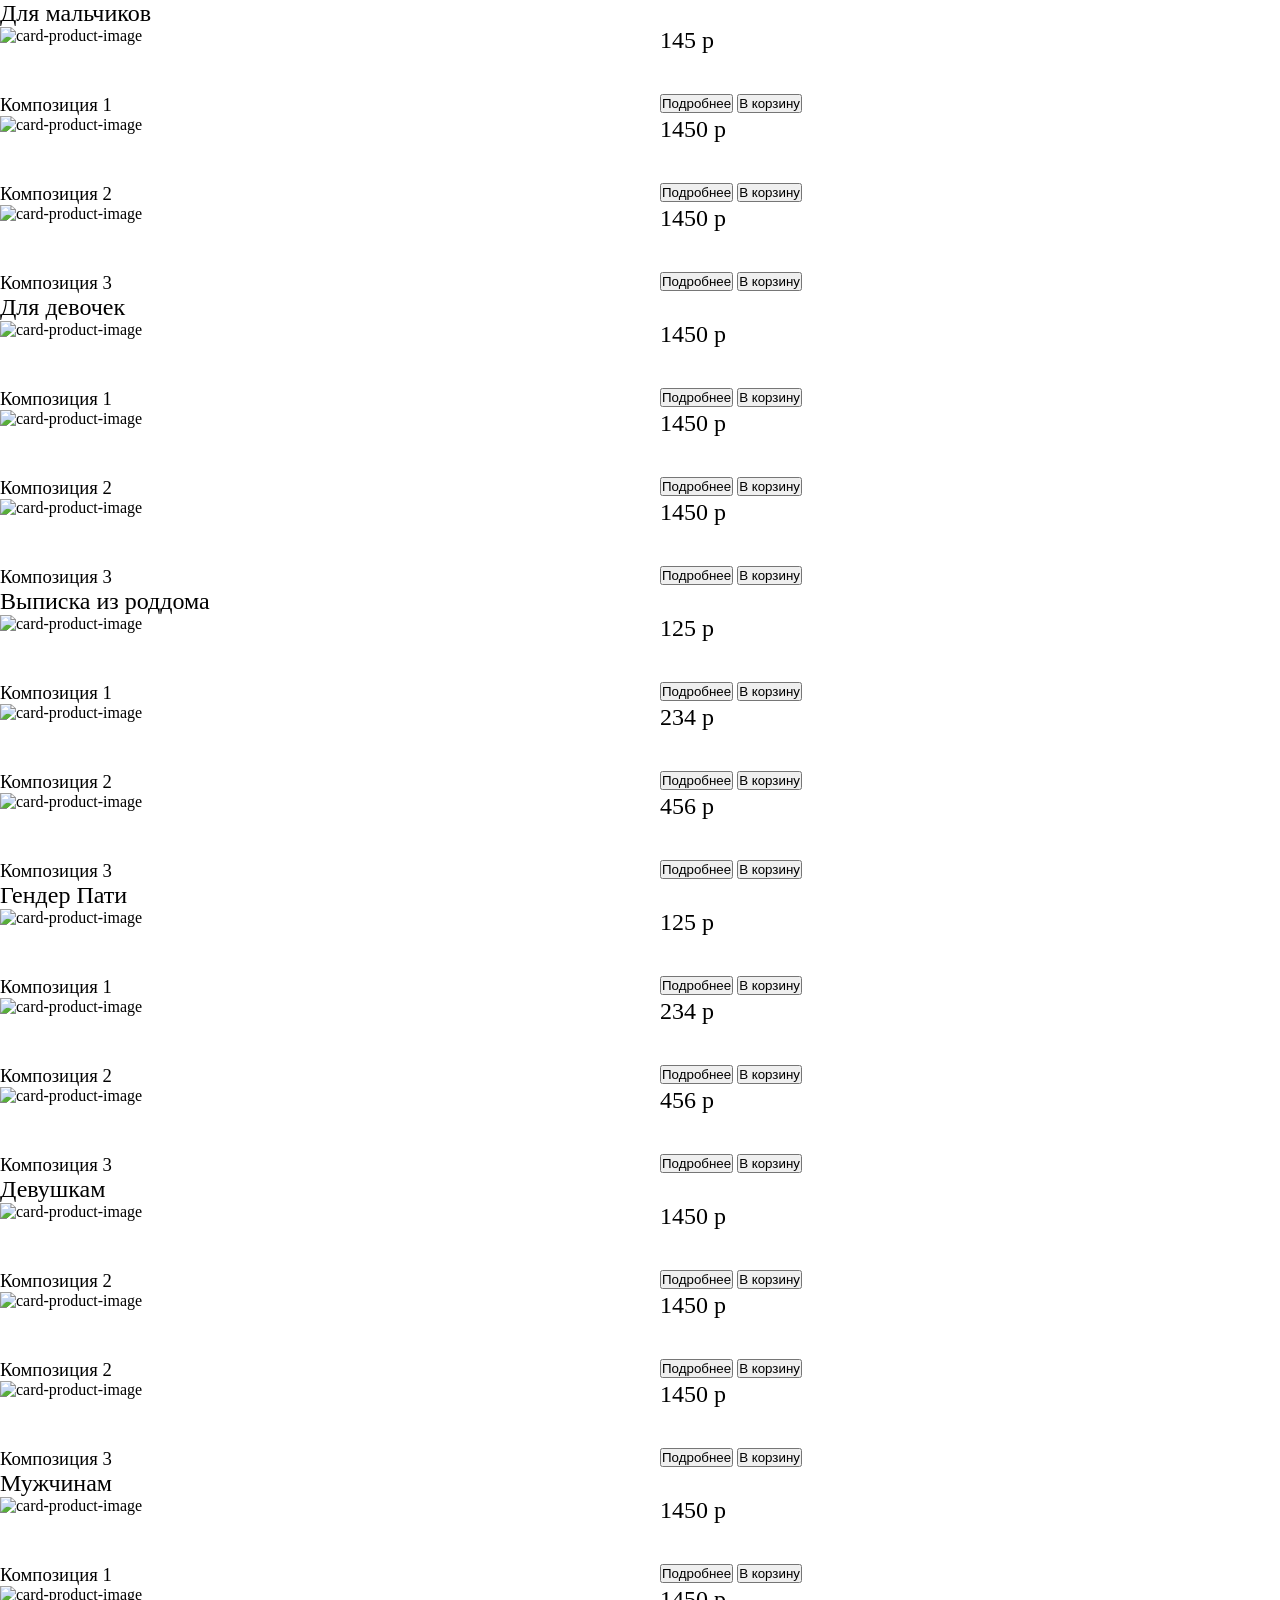
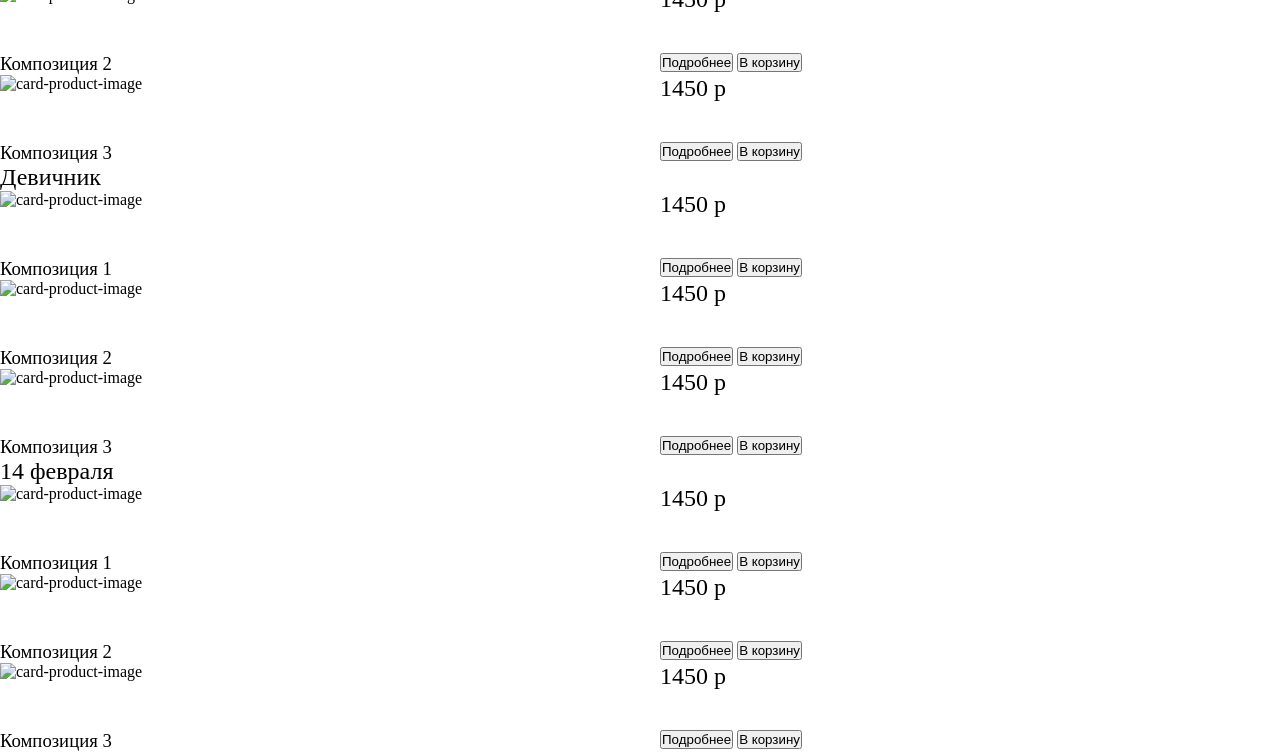
==== commit 23c0ab9d: "change html-elements" ====
--- a/pages/page-catalog.html
+++ b/pages/page-catalog.html
@@ -4,7 +4,10 @@
     <meta charset="UTF-8" />
     <meta name="viewport" content="width=device-width, initial-scale=1.0" />
     <link rel="stylesheet" href="../assets/styles/main.css" />
-    <link rel="stylesheet" href="/airy-balloons/assets/styles/catalog.css" />
+    <link
+      rel="stylesheet"
+      href="/airy-balloons/assets/styles/page-catalog.css"
+    />
     <title>Каталог</title>
   </head>
   <body>
@@ -53,20 +56,6 @@
             <button class="btn-basket">В корзину</button>
           </div>
         </div>
-        <div class="product-card">
-          <div class="image-container">
-            <img
-              src="/airy-balloons/assets/photos/for-boy/for-boy-03.jpeg"
-              alt="card-product-image"
-            />
-          </div>
-          <h2 class="product-name">1450 р</h2>
-          <h3 class="product-name">Композиция 4</h3>
-          <div class="buttons">
-            <button class="btn-information">Подробнее</button>
-            <button class="btn-basket">В корзину</button>
-          </div>
-        </div>
       </section>
       <h2 class="product-category">Для девочек</h2>
       <section class="girls-category">
@@ -112,20 +101,6 @@
             <button class="btn-basket">В корзину</button>
           </div>
         </div>
-        <div class="product-card">
-          <div class="image-container">
-            <img
-              src="/airy-balloons/assets/photos/for-girl/for-girl-03.jpeg"
-              alt="card-product-image"
-            />
-          </div>
-          <h2 class="product-price">1450 р</h2>
-          <h3 class="product-name">Композиция 4</h3>
-          <div class="buttons">
-            <button class="btn-information">Подробнее</button>
-            <button class="btn-basket">В корзину</button>
-          </div>
-        </div>
       </section>
       <h2 class="product-category">Выписка из роддома</h2>
       <section class="Discharge-from-mother-hospital-category">
@@ -171,20 +146,6 @@
             <button class="btn-basket">В корзину</button>
           </div>
         </div>
-        <div class="product-card">
-          <div class="image-container">
-            <img
-              src="/airy-balloons/assets/photos/newborn/newborn-03.jpeg"
-              alt="card-product-image"
-            />
-          </div>
-          <h2 class="product-price">678 р</h2>
-          <h3 class="product-name">Композиция 4</h3>
-          <div class="buttons">
-            <button class="btn-information">Подробнее</button>
-            <button class="btn-basket">В корзину</button>
-          </div>
-        </div>
       </section>
       <h2 class="product-category">Гендер Пати</h2>
       <section class="Gender-party-category">
@@ -230,20 +191,6 @@
             <button class="btn-basket">В корзину</button>
           </div>
         </div>
-        <div class="product-card">
-          <div class="image-container">
-            <img
-              src="/airy-balloons/assets/photos/gener-party/gener-party-03.jpeg"
-              alt="card-product-image"
-            />
-          </div>
-          <h2 class="product-price">678 р</h2>
-          <h3 class="product-name">Композиция 4</h3>
-          <div class="buttons">
-            <button class="btn-information">Подробнее</button>
-            <button class="btn-basket">В корзину</button>
-          </div>
-        </div>
       </section>
       <h2 class="product-category">Девушкам</h2>
       <section class="women-category">
@@ -289,20 +236,6 @@
             <button class="btn-basket">В корзину</button>
           </div>
         </div>
-        <div class="product-card">
-          <div class="image-container">
-            <img
-              src="/airy-balloons/assets/photos/for-woman/for-woman-03.jpeg"
-              alt="card-product-image"
-            />
-          </div>
-          <h2 class="product-price">1450 р</h2>
-          <h3 class="product-name">Композиция 4</h3>
-          <div class="buttons">
-            <button class="btn-information">Подробнее</button>
-            <button class="btn-basket">В корзину</button>
-          </div>
-        </div>
       </section>
       <h2 class="product-category">Мужчинам</h2>
       <section class="men-category">
@@ -348,20 +281,6 @@
             <button class="btn-basket">В корзину</button>
           </div>
         </div>
-        <div class="product-card">
-          <div class="image-container">
-            <img
-              src="/airy-balloons/assets/photos/for-man/for-man-03.jpeg"
-              alt="card-product-image"
-            />
-          </div>
-          <h2 class="product-price">1450 р</h2>
-          <h3 class="product-name">Композиция 4</h3>
-          <div class="buttons">
-            <button class="btn-information">Подробнее</button>
-            <button class="btn-basket">В корзину</button>
-          </div>
-        </div>
       </section>
       <h2 class="product-category">Девичник</h2>
       <section class="bachelorette-category">
@@ -407,20 +326,6 @@
             <button class="btn-basket">В корзину</button>
           </div>
         </div>
-        <div class="product-card">
-          <div class="image-container">
-            <img
-              src="/airy-balloons/assets/photos/bachelorette/bachelorette-03.jpeg"
-              alt="card-product-image"
-            />
-          </div>
-          <h2 class="product-price">1450 р</h2>
-          <h3 class="product-name">Композиция 4</h3>
-          <div class="buttons">
-            <button class="btn-information">Подробнее</button>
-            <button class="btn-basket">В корзину</button>
-          </div>
-        </div>
       </section>
       <h2 class="product-category">14 февраля</h2>
       <section class="valentine-day-category">
@@ -461,20 +366,6 @@
           </div>
           <h2 class="product-price">1450 р</h2>
           <h3 class="product-name">Композиция 3</h3>
-          <div class="buttons">
-            <button class="btn-information">Подробнее</button>
-            <button class="btn-basket">В корзину</button>
-          </div>
-        </div>
-        <div class="product-card">
-          <div class="image-container">
-            <img
-              src="/airy-balloons/assets/photos/valentines-day/valentines-day-03.jpeg"
-              alt="card-product-image"
-            />
-          </div>
-          <h2 class="product-price">1450 р</h2>
-          <h3 class="product-name">Композиция 4</h3>
           <div class="buttons">
             <button class="btn-information">Подробнее</button>
             <button class="btn-basket">В корзину</button>
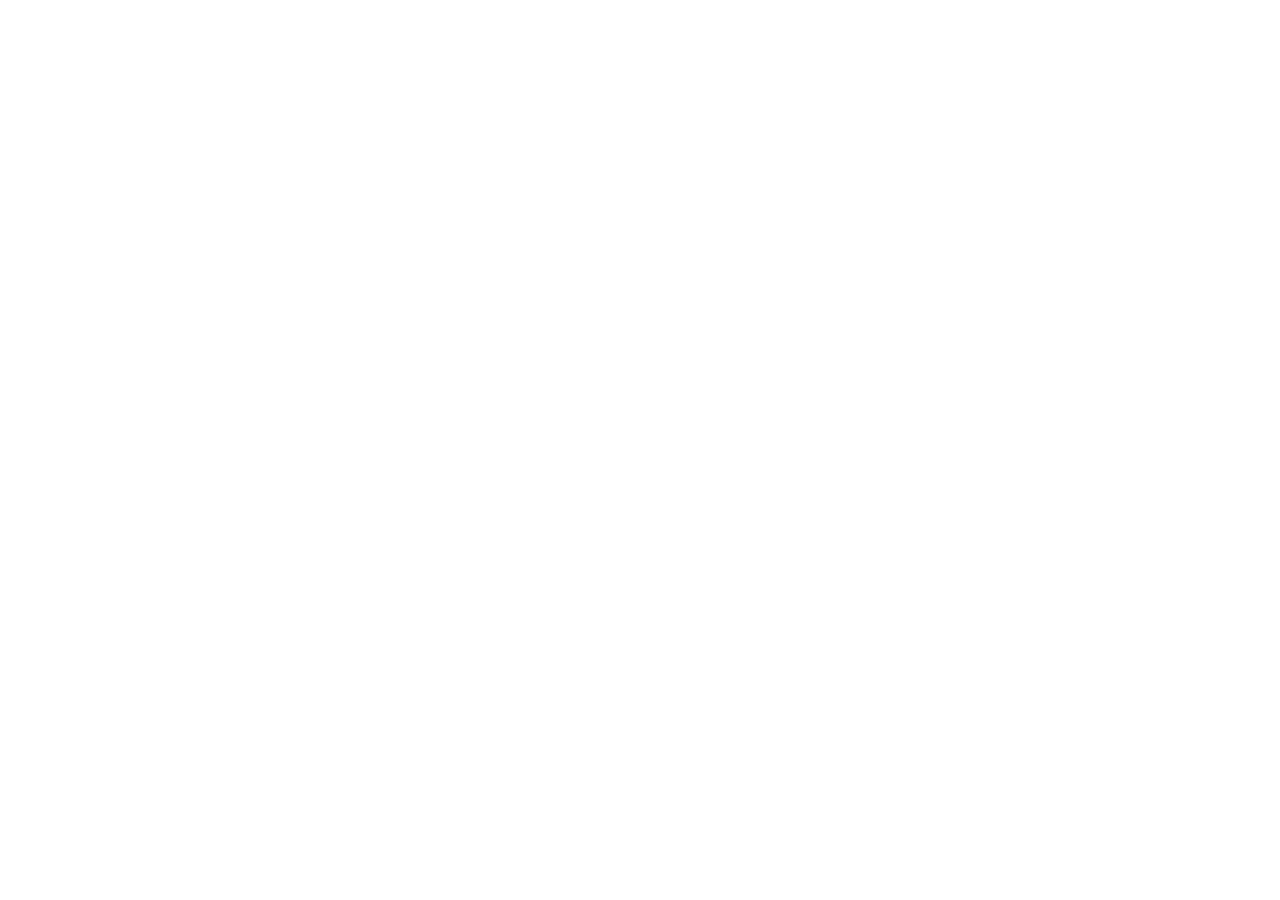
==== commit e1419333: "Merge e7b4d84e1e795831dc8929723f4ce2a8fa2d7fd9 into 551134f1b5002a60ab15eb3a942d9f959ec5953e" ====
--- a/pages/page-catalog.html
+++ b/pages/page-catalog.html
@@ -4,374 +4,13 @@
     <meta charset="UTF-8" />
     <meta name="viewport" content="width=device-width, initial-scale=1.0" />
     <link rel="stylesheet" href="../assets/styles/main.css" />
-    <link
-      rel="stylesheet"
-      href="/airy-balloons/assets/styles/page-catalog.css"
-    />
-    <title>Каталог</title>
+    <link rel="stylesheet" href="../assets/styles/page-catalog.css" />
+    <title>Каталог товаров</title>
   </head>
   <body>
-    <div class="catalog" id="catalog">
-      <h2 class="product-category">Для мальчиков</h2>
-      <section class="boys-category" id="boysCategory">
-        <div class="product-card">
-          <div class="image-container">
-            <img
-              src="/airy-balloons/assets/photos/for-boy/for-boy-01.jpeg"
-              alt="card-product-image"
-            />
-          </div>
-          <h2 class="product-price">145 р</h2>
-          <h3 class="product-name">Композиция 1</h3>
-          <div class="buttons">
-            <button class="btn-information">Подробнее</button>
-            <button class="btn-basket">В корзину</button>
-          </div>
-        </div>
-        <div class="product-card">
-          <div class="image-container">
-            <img
-              src="/airy-balloons/assets/photos/for-boy/for-boy-02.jpeg"
-              alt="card-product-image"
-            />
-          </div>
-          <h2 class="product-price">1450 р</h2>
-          <h3 class="product-name">Композиция 2</h3>
-          <div class="buttons">
-            <button class="btn-information">Подробнее</button>
-            <button class="btn-basket">В корзину</button>
-          </div>
-        </div>
-        <div class="product-card">
-          <div class="image-container">
-            <img
-              src="/airy-balloons/assets/photos/for-boy/for-boy-03.jpeg"
-              alt="card-product-image"
-            />
-          </div>
-          <h2 class="product-price">1450 р</h2>
-          <h3 class="product-name">Композиция 3</h3>
-          <div class="buttons">
-            <button class="btn-information">Подробнее</button>
-            <button class="btn-basket">В корзину</button>
-          </div>
-        </div>
-      </section>
-      <h2 class="product-category">Для девочек</h2>
-      <section class="girls-category">
-        <div class="product-card">
-          <div class="image-container">
-            <img
-              src="/airy-balloons/assets/photos/for-girl/for-girl-01.jpeg"
-              alt="card-product-image"
-            />
-          </div>
-          <h2 class="product-price">1450 р</h2>
-          <h3 class="product-name">Композиция 1</h3>
-          <div class="buttons">
-            <button class="btn-information">Подробнее</button>
-            <button class="btn-basket">В корзину</button>
-          </div>
-        </div>
-        <div class="product-card">
-          <div class="image-container">
-            <img
-              src="/airy-balloons/assets/photos/for-girl/for-girl-02.jpeg"
-              alt="card-product-image"
-            />
-          </div>
-          <h2 class="product-price">1450 р</h2>
-          <h3 class="product-name">Композиция 2</h3>
-          <div class="buttons">
-            <button class="btn-information">Подробнее</button>
-            <button class="btn-basket">В корзину</button>
-          </div>
-        </div>
-        <div class="product-card">
-          <div class="image-container">
-            <img
-              src="/airy-balloons/assets/photos/for-girl/for-girl-03.jpeg"
-              alt="card-product-image"
-            />
-          </div>
-          <h2 class="product-price">1450 р</h2>
-          <h3 class="product-name">Композиция 3</h3>
-          <div class="buttons">
-            <button class="btn-information">Подробнее</button>
-            <button class="btn-basket">В корзину</button>
-          </div>
-        </div>
-      </section>
-      <h2 class="product-category">Выписка из роддома</h2>
-      <section class="Discharge-from-mother-hospital-category">
-        <div class="product-card">
-          <div class="image-container">
-            <img
-              src="/airy-balloons/assets/photos/newborn/newborn-01.jpeg"
-              alt="card-product-image"
-            />
-          </div>
-          <h2 class="product-price">125 р</h2>
-          <h3 class="product-name">Композиция 1</h3>
-          <div class="buttons">
-            <button class="btn-information">Подробнее</button>
-            <button class="btn-basket">В корзину</button>
-          </div>
-        </div>
-        <div class="product-card">
-          <div class="image-container">
-            <img
-              src="/airy-balloons/assets/photos/newborn/newborn-02.jpeg"
-              alt="card-product-image"
-            />
-          </div>
-          <h2 class="product-price">234 р</h2>
-          <h3 class="product-name">Композиция 2</h3>
-          <div class="buttons">
-            <button class="btn-information">Подробнее</button>
-            <button class="btn-basket">В корзину</button>
-          </div>
-        </div>
-        <div class="product-card">
-          <div class="image-container">
-            <img
-              src="/airy-balloons/assets/photos/newborn/newborn-03.jpeg"
-              alt="card-product-image"
-            />
-          </div>
-          <h2 class="product-price">456 р</h2>
-          <h3 class="product-name">Композиция 3</h3>
-          <div class="buttons">
-            <button class="btn-information">Подробнее</button>
-            <button class="btn-basket">В корзину</button>
-          </div>
-        </div>
-      </section>
-      <h2 class="product-category">Гендер Пати</h2>
-      <section class="Gender-party-category">
-        <div class="product-card">
-          <div class="image-container">
-            <img
-              src="/airy-balloons/assets/photos/gener-party/gener-party-01.jpeg"
-              alt="card-product-image"
-            />
-          </div>
-          <h2 class="product-price">125 р</h2>
-          <h3 class="product-name">Композиция 1</h3>
-          <div class="buttons">
-            <button class="btn-information">Подробнее</button>
-            <button class="btn-basket">В корзину</button>
-          </div>
-        </div>
-        <div class="product-card">
-          <div class="image-container">
-            <img
-              src="/airy-balloons/assets/photos/gener-party/gener-party-02.jpeg"
-              alt="card-product-image"
-            />
-          </div>
-          <h2 class="product-price">234 р</h2>
-          <h3 class="product-name">Композиция 2</h3>
-          <div class="buttons">
-            <button class="btn-information">Подробнее</button>
-            <button class="btn-basket">В корзину</button>
-          </div>
-        </div>
-        <div class="product-card">
-          <div class="image-container">
-            <img
-              src="/airy-balloons/assets/photos/gener-party/gener-party-03.jpeg"
-              alt="card-product-image"
-            />
-          </div>
-          <h2 class="product-price">456 р</h2>
-          <h3 class="product-name">Композиция 3</h3>
-          <div class="buttons">
-            <button class="btn-information">Подробнее</button>
-            <button class="btn-basket">В корзину</button>
-          </div>
-        </div>
-      </section>
-      <h2 class="product-category">Девушкам</h2>
-      <section class="women-category">
-        <div class="product-card">
-          <div class="image-container">
-            <img
-              src="/airy-balloons/assets/photos/for-woman/for-woman-01.jpeg"
-              alt="card-product-image"
-            />
-          </div>
-          <h2 class="product-price">1450 р</h2>
-          <h3 class="product-name">Композиция 2</h3>
-          <div class="buttons">
-            <button class="btn-information">Подробнее</button>
-            <button class="btn-basket">В корзину</button>
-          </div>
-        </div>
-        <div class="product-card">
-          <div class="image-container">
-            <img
-              src="/airy-balloons/assets/photos/for-woman/for-woman-02.jpeg"
-              alt="card-product-image"
-            />
-          </div>
-          <h2 class="product-price">1450 р</h2>
-          <h3 class="product-name">Композиция 2</h3>
-          <div class="buttons">
-            <button class="btn-information">Подробнее</button>
-            <button class="btn-basket">В корзину</button>
-          </div>
-        </div>
-        <div class="product-card">
-          <div class="image-container">
-            <img
-              src="/airy-balloons/assets/photos/for-woman/for-woman-03.jpeg"
-              alt="card-product-image"
-            />
-          </div>
-          <h2 class="product-price">1450 р</h2>
-          <h3 class="product-name">Композиция 3</h3>
-          <div class="buttons">
-            <button class="btn-information">Подробнее</button>
-            <button class="btn-basket">В корзину</button>
-          </div>
-        </div>
-      </section>
-      <h2 class="product-category">Мужчинам</h2>
-      <section class="men-category">
-        <div class="product-card">
-          <div class="image-container">
-            <img
-              src="/airy-balloons/assets/photos/for-man/for-man-01.jpeg"
-              alt="card-product-image"
-            />
-          </div>
-          <h2 class="product-price">1450 р</h2>
-          <h3 class="product-name">Композиция 1</h3>
-          <div class="buttons">
-            <button class="btn-information">Подробнее</button>
-            <button class="btn-basket">В корзину</button>
-          </div>
-        </div>
-        <div class="product-card">
-          <div class="image-container">
-            <img
-              src="/airy-balloons/assets/photos/for-man/for-man-02.jpeg"
-              alt="card-product-image"
-            />
-          </div>
-          <h2 class="product-price">1450 р</h2>
-          <h3 class="product-name">Композиция 2</h3>
-          <div class="buttons">
-            <button class="btn-information">Подробнее</button>
-            <button class="btn-basket">В корзину</button>
-          </div>
-        </div>
-        <div class="product-card">
-          <div class="image-container">
-            <img
-              src="/airy-balloons/assets/photos/for-man/for-man-03.jpeg"
-              alt="card-product-image"
-            />
-          </div>
-          <h2 class="product-price">1450 р</h2>
-          <h3 class="product-name">Композиция 3</h3>
-          <div class="buttons">
-            <button class="btn-information">Подробнее</button>
-            <button class="btn-basket">В корзину</button>
-          </div>
-        </div>
-      </section>
-      <h2 class="product-category">Девичник</h2>
-      <section class="bachelorette-category">
-        <div class="product-card">
-          <div class="image-container">
-            <img
-              src="/airy-balloons/assets/photos/bachelorette/bachelorette-01.jpeg"
-              alt="card-product-image"
-            />
-          </div>
-          <h2 class="product-price">1450 р</h2>
-          <h3 class="product-name">Композиция 1</h3>
-          <div class="buttons">
-            <button class="btn-information">Подробнее</button>
-            <button class="btn-basket">В корзину</button>
-          </div>
-        </div>
-        <div class="product-card">
-          <div class="image-container">
-            <img
-              src="/airy-balloons/assets/photos/bachelorette/bachelorette-02.jpeg"
-              alt="card-product-image"
-            />
-          </div>
-          <h2 class="product-price">1450 р</h2>
-          <h3 class="product-name">Композиция 2</h3>
-          <div class="buttons">
-            <button class="btn-information">Подробнее</button>
-            <button class="btn-basket">В корзину</button>
-          </div>
-        </div>
-        <div class="product-card">
-          <div class="image-container">
-            <img
-              src="/airy-balloons/assets/photos/bachelorette/bachelorette-03.jpeg"
-              alt="card-product-image"
-            />
-          </div>
-          <h2 class="product-price">1450 р</h2>
-          <h3 class="product-name">Композиция 3</h3>
-          <div class="buttons">
-            <button class="btn-information">Подробнее</button>
-            <button class="btn-basket">В корзину</button>
-          </div>
-        </div>
-      </section>
-      <h2 class="product-category">14 февраля</h2>
-      <section class="valentine-day-category">
-        <div class="product-card">
-          <div class="image-container">
-            <img
-              src="/airy-balloons/assets/photos/valentines-day/valentines-day-01.jpeg"
-              alt="card-product-image"
-            />
-          </div>
-          <h2 class="product-price">1450 р</h2>
-          <h3 class="product-name">Композиция 1</h3>
-          <div class="buttons">
-            <button class="btn-information">Подробнее</button>
-            <button class="btn-basket">В корзину</button>
-          </div>
-        </div>
-        <div class="product-card">
-          <div class="image-container">
-            <img
-              src="/airy-balloons/assets/photos/valentines-day/valentines-day-02.jpeg"
-              alt="card-product-image"
-            />
-          </div>
-          <h2 class="product-price">1450 р</h2>
-          <h3 class="product-name">Композиция 2</h3>
-          <div class="buttons">
-            <button class="btn-information">Подробнее</button>
-            <button class="btn-basket">В корзину</button>
-          </div>
-        </div>
-        <div class="product-card">
-          <div class="image-container">
-            <img
-              src="/airy-balloons/assets/photos/valentines-day/valentines-day-03.jpeg"
-              alt="card-product-image"
-            />
-          </div>
-          <h2 class="product-price">1450 р</h2>
-          <h3 class="product-name">Композиция 3</h3>
-          <div class="buttons">
-            <button class="btn-information">Подробнее</button>
-            <button class="btn-basket">В корзину</button>
-          </div>
-        </div>
-      </section>
+    <div class="page-catalog" id="page-catalog">
+      <script src="../assets/scripts/data.js"></script>
+      <script src="../assets/scripts/page-catalog.js"></script>
     </div>
   </body>
 </html>
--- a/assets/styles/main.css
+++ b/assets/styles/main.css
@@ -32,126 +32,425 @@
 
 @font-face {
   font-family: "Montserrat";
-  src: url("./Montserrat-Bold.woff") format("woff");
+  src: url("../fonts/Montserrat-Bold.woff") format("woff");
   font-weight: 700;
   font-style: normal;
 }
 @font-face {
   font-family: "Montserrat";
-  src: url("./Montserrat-Italic.woff") format("woff");
+  src: url("../fonts/Montserrat-Italic.woff") format("woff");
   font-weight: 400;
   font-style: italic;
 }
 @font-face {
   font-family: "Montserrat";
-  src: url("./Montserrat-Light.woff") format("woff");
+  src: url("../fonts/Montserrat-Light.woff") format("woff");
   font-weight: 300;
   font-style: normal;
 }
 @font-face {
   font-family: "Montserrat";
-  src: url("./Montserrat-Medium.woff") format("woff");
-  font-weight: 500;
-  font-style: normal;
-}
-@font-face {
-  font-family: "Montserrat";
-  src: url("./Montserrat-Regular.woff") format("woff");
-  font-weight: 400;
-  font-style: normal;
-}
-@font-face {
-  font-family: "Montserrat";
-  src: url("./Montserrat-SemiBold.woff") format("woff");
+  src: url("../fonts/Montserrat-Medium.woff") format("woff");
+  font-weight: 500;
+  font-style: normal;
+}
+@font-face {
+  font-family: "Montserrat";
+  src: url("../fonts/Montserrat-Regular.woff") format("woff");
+  font-weight: 400;
+  font-style: normal;
+}
+@font-face {
+  font-family: "Montserrat";
+  src: url("../fonts/Montserrat-SemiBold.woff") format("woff");
   font-weight: 600;
   font-style: normal;
 }
-/* Основной контейнер */
-.container {
-  max-width: 1200px;
+.btn {
+  font-family: "Montserrat", sans-serif;
+  font-style: normal;
+  font-weight: 500;
+  font-size: 16px;
+  display: inline-flex;
+  align-items: center;
+  justify-content: center;
+  background-color: rgb(238, 27, 85);
+  color: rgb(255, 255, 255);
+  border: none;
+  border-radius: 8px;
+  padding: 16px 24px;
+  width: 240px;
+  text-decoration: none;
+  cursor: pointer;
+  transition: background-color 0.3s ease, transform 0.3s ease;
+  /* Модификатор для центрирования */
+  /* Модификатор «ссылка» */
+}
+.btn:hover {
+  background-color: #c70f42;
+  color: rgb(255, 255, 255);
+}
+.btn:active {
+  transform: scale(0.98);
+}
+.btn:disabled, .btn.disabled {
+  background-color: #f57a9c;
+  cursor: not-allowed;
+  opacity: 0.7;
+}
+.btn.btn--center {
+  display: block;
   margin: 0 auto;
+  text-align: center;
+}
+.btn.btn--link {
+  background-color: transparent;
+  color: rgb(30, 26, 26);
+  border: 1px solid rgb(30, 26, 26);
+}
+.btn.btn--link:hover {
+  color: rgb(238, 27, 85);
+  border: 1px solid rgb(238, 27, 85);
+}
+.btn.btn--link:active {
+  transform: none;
+}
+.btn.btn--transparent {
+  display: block;
+  width: 100%;
+  box-sizing: border-box;
+  background-color: transparent;
+  color: rgb(238, 27, 85);
+  border: 1px solid rgb(238, 27, 85);
+  border-radius: 4px;
+  text-decoration: none;
+}
+.btn.btn--transparent:hover {
+  background-color: rgb(238, 27, 85);
+  color: rgb(255, 255, 255);
+}
+.btn.btn--white-red {
+  background-color: rgb(255, 255, 255);
+  color: rgb(238, 27, 85);
+  border: 1px solid rgb(238, 27, 85);
+  /* Стили при наведении */
+}
+.btn.btn--white-red:hover {
+  background-color: white;
+  color: #c70f42;
+  border-color: #c70f42;
+}
+.btn.btn--white-red:active {
+  transform: scale(0.98);
+}
+
+/* Каталог (контейнер)  с карточками товаров просто для примера */
+.catalog {
+  display: flex;
+  flex-wrap: wrap;
+  gap: 16px;
   padding: 20px;
 }
 
-/* Секция карточки товара */
+/* Мини-карточка товара в каталоге */
+.catalog-item {
+  background-color: rgb(255, 255, 255);
+  border: 1px solid #eee;
+  border-radius: 8px;
+  width: 280px;
+  padding: 16px;
+  text-align: center;
+  box-shadow: 0 2px 5px rgba(0, 0, 0, 0.05);
+  /* Небольшая картинка (по ширине карточки) */
+  /* Блок с ценой */
+}
+.catalog-item .item-image {
+  display: block;
+  width: 100%;
+  height: auto;
+  max-height: 140px;
+  -o-object-fit: cover;
+     object-fit: cover;
+  border-radius: 8px;
+  margin-bottom: 8px;
+}
+.catalog-item h2 {
+  font-family: "Montserrat", sans-serif;
+  font-style: normal;
+  font-weight: 700;
+  font-size: 1.2rem;
+  color: rgb(30, 26, 26);
+  margin-bottom: 8px;
+}
+.catalog-item .price {
+  font-family: "Montserrat", sans-serif;
+  font-style: normal;
+  font-weight: 700;
+  font-size: 1.4rem;
+  color: rgb(238, 27, 85);
+  margin-bottom: 12px;
+}
+
+/***************************************************
+ * 1) Стили для header, footer (Десктоп)
+ ***************************************************/
+.site-header {
+  background-color: rgb(242, 215, 219);
+  padding: 20px 0;
+}
+.site-header h1 {
+  font-family: "Montserrat", sans-serif;
+  font-style: normal;
+  font-weight: 400;
+  font-size: 16px;
+  color: rgb(30, 26, 26);
+  margin: 0;
+  text-align: center;
+}
+
+.site-footer {
+  background-color: rgb(242, 215, 219);
+  padding: 20px 0;
+  margin-top: 40px;
+}
+.site-footer p {
+  font-family: "Montserrat", sans-serif;
+  font-style: normal;
+  font-weight: 400;
+  font-size: 16px;
+  color: rgb(30, 26, 26);
+  margin: 0;
+  text-align: center;
+}
+
+/***************************************************
+ * 2) Блок-обёртка для страницы товара
+ ***************************************************/
+.product-page-wrapper {
+  padding-left: 5.2%;
+  padding-right: 5.2%;
+  margin: 40px auto;
+}
+
+/***************************************************
+ * 3) Карточка товара (product-card)
+ ***************************************************/
+.product-title {
+  font-family: "Montserrat", sans-serif;
+  font-style: normal;
+  font-weight: 400;
+  font-size: 24px;
+  font-family: "Montserrat", sans-serif;
+  font-style: normal;
+  font-weight: 600;
+  color: rgb(30, 26, 26);
+  margin-bottom: 24px;
+}
+
 .product-card {
-  display: grid;
-  grid-template-columns: 1fr 1fr;
-  gap: 40px;
-  align-items: flex-start;
-}
-
-/* Изображение товара */
-.product-images {
-  display: flex;
-  justify-content: center;
+  display: flex;
+  align-items: stretch;
+  gap: 32px;
+  margin-bottom: 40px;
+}
+.product-card .product-images {
+  display: flex;
+  flex: 1;
+  max-width: 600px;
+}
+.product-card .product-images .main-image {
+  flex: 1;
+  height: 100%;
+}
+.product-card .product-images .main-image img {
+  width: 100%;
+  height: 100%;
+  -o-object-fit: cover;
+     object-fit: cover;
+  display: block;
+  border-radius: 8px;
+}
+.product-card .product-info {
+  flex: 1;
+  display: flex;
+  flex-direction: column;
+  justify-content: flex-start;
+}
+.product-card .product-info .product-price {
+  font-family: "Montserrat", sans-serif;
+  font-style: normal;
+  font-weight: 400;
+  font-size: 24px;
+  font-family: "Montserrat", sans-serif;
+  font-style: normal;
+  font-weight: 600;
+  color: rgb(30, 26, 26);
+  margin-top: 24px;
+  margin-bottom: 24px;
+  display: inline-block;
+}
+.product-card .product-info .product-description {
+  margin-bottom: 24px;
+}
+.product-card .product-info .product-description ul {
+  list-style: none;
+  margin-left: 0;
+  padding-left: 0;
+  margin-bottom: 24px;
+}
+.product-card .product-info .product-description li {
+  font-family: "Montserrat", sans-serif;
+  font-style: normal;
+  font-weight: 400;
+  color: rgb(30, 26, 26);
+  margin-bottom: 8px;
+  list-style-type: none;
+}
+.product-card .product-info .product-description li:not(:nth-child(-n+2)) {
+  list-style-type: disc;
+  list-style-position: outside;
+  margin-left: 1.5rem;
+}
+.product-card .product-info .product-description li:first-child {
+  margin-bottom: 16px;
+}
+.product-card .product-info .product-description p {
+  font-family: "Montserrat", sans-serif;
+  font-style: normal;
+  font-weight: 400;
+  color: rgb(30, 26, 26);
+}
+
+/***************************************************
+ * Блок «Похожие товары»
+ ***************************************************/
+.similar-products {
+  margin-bottom: 40px;
+}
+.similar-products .similar-title {
+  font-family: "Montserrat", sans-serif;
+  font-style: normal;
+  font-weight: 500;
+  font-size: 40px;
+  font-family: "Montserrat", sans-serif;
+  font-style: normal;
+  font-weight: 500;
+  font-size: 1.4rem;
+  margin-bottom: 16px;
+}
+.similar-products .similar-list {
+  display: flex;
+  gap: 24px;
+}
+.similar-products .similar-item {
+  width: 200px;
+  border: 1px solid #eee;
+  border-radius: 8px;
+  text-align: center;
+  padding: 8px;
+}
+.similar-products .similar-item .similar-img {
+  width: 100%;
+  height: 180px;
+  -o-object-fit: cover;
+     object-fit: cover;
+  border-radius: 4px;
+  margin-bottom: 8px;
+}
+.similar-products .similar-item .similar-item-title {
+  font-family: "Montserrat", sans-serif;
+  font-style: normal;
+  font-weight: 400;
+  font-size: 24px;
+  font-family: "Montserrat", sans-serif;
+  font-style: normal;
+  font-weight: 500;
+  font-size: 1rem;
+  margin-bottom: 16px;
+  color: rgb(30, 26, 26);
+}
+.similar-products .similar-item .similar-item-price {
+  font-family: "Montserrat", sans-serif;
+  font-style: normal;
+  font-weight: 300;
+  font-size: 16px;
+  font-family: "Montserrat", sans-serif;
+  font-style: normal;
+  font-weight: 500;
+  color: rgb(30, 26, 26);
+  margin-bottom: 16px;
+}
+
+/***************************************************
+ * 4) Адаптив (tablets, phones) - с использованием миксинов
+ ***************************************************/
+/* Планшеты: (max-width: 768px) */
+@media screen and (max-width: 768px) {
+  .product-page-wrapper {
+    padding-left: 4%;
+    padding-right: 4%;
+  }
+  .product-price {
+    font-size: 1.8rem;
+  }
+}
+/* Телефоны: (max-width: 440px) */
+@media screen and (max-width: 440px) {
+  .product-page-wrapper {
+    padding-left: 16px;
+    padding-right: 16px;
+  }
+  .product-card {
+    flex-direction: column;
+  }
+  .btn {
+    width: 100%;
+  }
+  .product-price {
+    font-size: 1.6rem;
+  }
+}
+/***************************************************
+ * Контейнер для счётчика и кнопки
+ ***************************************************/
+.order-controls {
+  display: flex;
+  align-items: end;
+  gap: 8px;
+  margin-bottom: 24px;
+  color: #dadada;
+}
+.order-controls .quantity-block {
+  display: none;
   align-items: center;
-  background-color: rgb(242, 215, 219);
-  border-radius: 8px;
-  padding: 20px;
-}
-.product-images img {
-  width: 100%;
-  max-width: 400px;
-  border-radius: 8px;
-}
-
-/* Блок информации о товаре */
-.product-info {
-  display: flex;
-  flex-direction: column;
-  justify-content: center;
-  /* Блок цены со старой ценой и скидкой */
-  /* Состав композиции */
-  /* Кнопка */
-}
-.product-info .product-title {
-  font-size: 2rem;
-  margin-bottom: 16px;
-  font-weight: bold;
-  color: rgb(30, 26, 26);
-}
-.product-info .price-block {
-  display: flex;
-  align-items: baseline;
-  gap: 8px;
-  margin-bottom: 8px;
-}
-.product-info .price-block .old-price {
-  text-decoration: line-through;
-  color: rgb(30, 26, 26);
-  opacity: 0.6;
-}
-.product-info .price-block .product-price {
-  font-size: 1.8rem;
-  color: rgb(238, 27, 85);
-  font-weight: bold;
-}
-.product-info .price-block .discount {
-  color: rgb(238, 27, 85);
-  font-weight: bold;
-  font-size: 1rem;
-}
-.product-info .composition {
-  margin-top: 16px;
-  font-size: 1rem;
-  line-height: 1.4;
-}
-.product-info .composition span {
-  font-weight: bold;
-}
-.product-info .buy-button {
-  background-color: rgb(238, 27, 85);
-  color: #fff;
+  border: 1px solid rgb(238, 27, 85);
+  border-radius: 8px;
+  padding: 0 8px;
+  color: rgb(238, 27, 85);
+  font-size: 16px;
+}
+.order-controls .quantity-block button {
+  background: none;
   border: none;
-  padding: 12px 24px;
-  margin-top: 24px;
+  font-size: 24px;
   cursor: pointer;
-  font-size: 1rem;
-  border-radius: 4px;
-  transition: background-color 0.3s;
-  max-width: 200px;
-}
-.product-info .buy-button:hover {
-  background-color: rgb(200, 20, 60);
+  width: 88px;
+  height: 48px;
+  color: rgb(238, 27, 85);
+}
+.order-controls .quantity-block .quantity-num {
+  display: inline-block;
+  width: 24px;
+  padding: 14px 24px;
+  text-align: center;
+  font-weight: 600;
+}
+.order-controls .btn {
+  display: inline-block;
+}
+.order-controls.active .btn {
+  display: none;
+}
+.order-controls.active .quantity-block {
+  display: inline-flex;
 }/*# sourceMappingURL=main.css.map */
--- a/assets/styles/page-catalog.css
+++ b/assets/styles/page-catalog.css
@@ -0,0 +1,28 @@
+.goods-container {
+  display: grid;
+  grid-template-columns: repeat(auto-fit, minmax(250px, 1fr));
+  grid-gap: 45px;
+  width: 80%;
+  max-width: 1200px;
+  margin: auto;
+}
+.goods-element {
+  display: flex;
+  flex-direction: column;
+  justify-content: flex-end;
+}
+.goods-element__img {
+  width: 100%;
+  height: 250px;
+  object-fit: contain;
+  border-radius: 8px;
+}
+.goods-element__price {
+  margin-bottom: auto;
+}
+/* .goods-element__title {
+}
+.goods-element_btnInformation {
+}
+.goods-element_btnShopping {
+} */
